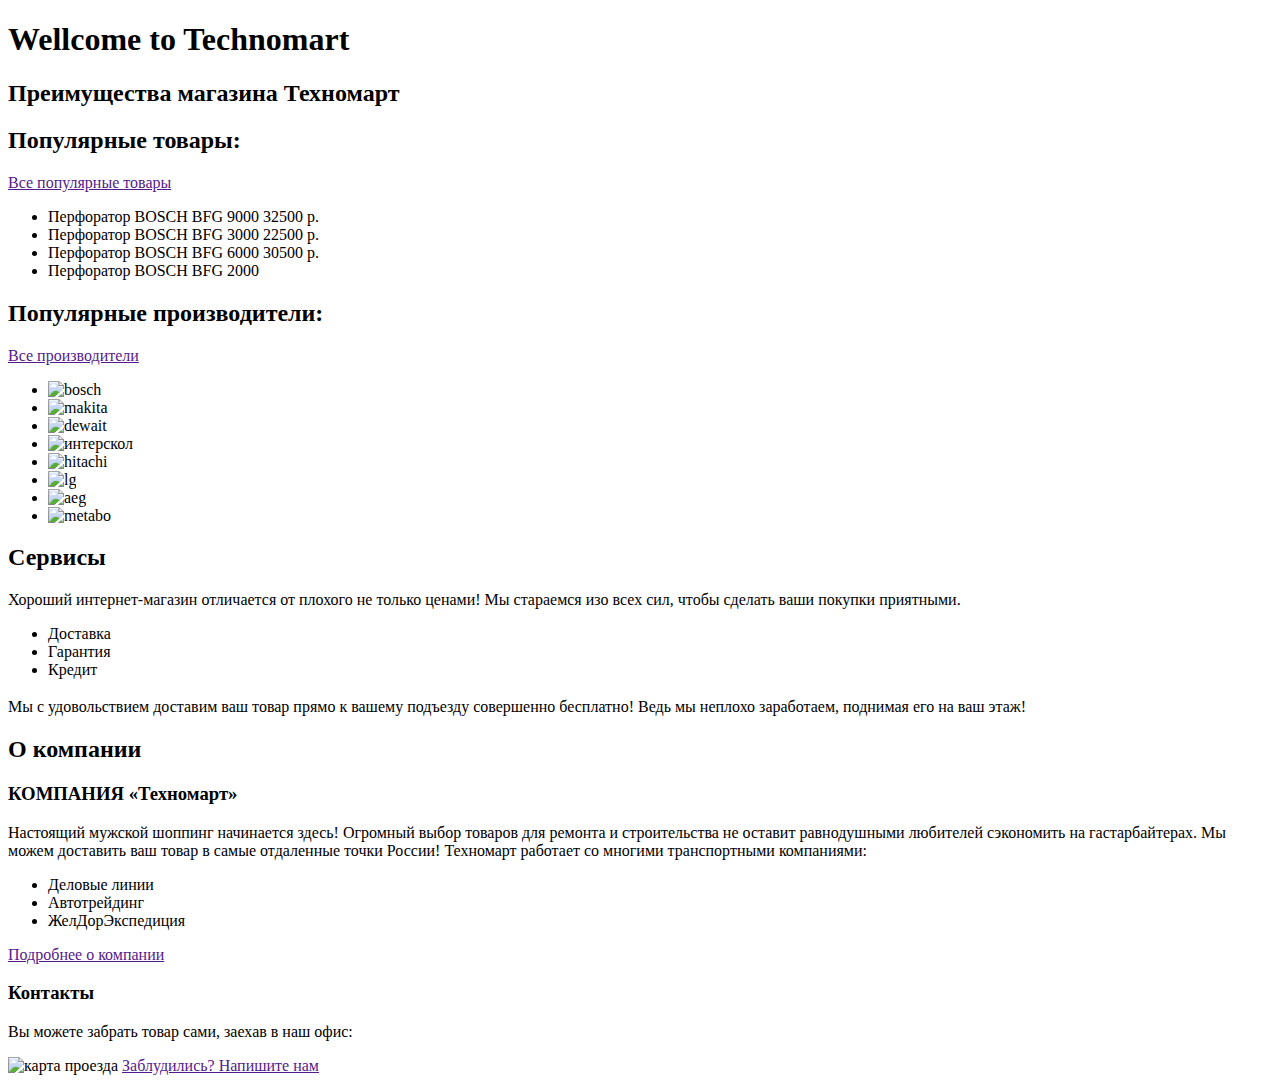
==== index.html @ e50982f4 "Разметка основной страницы 1" ====
<!DOCTYPE html>
<html lang="ru">
  <head>
    <meta charset="utf-8">
    <meta name="keywords" content="">
    <meta name="description" content=""> 
    <title>HTML Academy: Техномарт</title>
  </head>
  <body>
    <header class="main-heder">
      <div class=main-heder__top></div>
      <div class=main-heder__wrap></div>
      <nav class="main-navigation"></nav>
    </header>

    <main class="container">
      <h1 class="visually-hidden">Wellcome to Technomart</h1>
      <section class="features">
        <h2 class="visually-hidden">Преимущества магазина Техномарт</h2>
      </section>
      <section class="goods">
        <h2 class="goods__header">Популярные товары:</h2>
        <a class="goods__all" href="">Все популярные товары</a>
        <ul class="goods__catalog">
          <li class="goods__catalog--item">Перфоратор BOSCH BFG 9000 32500 р.</li>
          <li class="goods__catalog--item">Перфоратор BOSCH BFG 3000 22500 р.</li>
          <li class="goods__catalog--item">Перфоратор BOSCH BFG 6000 30500 р.</li>
          <li class="goods__catalog--item">Перфоратор BOSCH BFG 2000</li>
        </ul>
      </section>
      <section class="fabricators">
          <h2 class="fabricators__header">Популярные производители:</h2>
          <a class="fabricators__all" href="">Все производители</a>
          <ul class="fabricators__catalog">
            <li class="fabricators__catalog--item"><img src="img/bosch.jpg" alt="bosch"></li>
            <li class="fabricators__catalog--item"><img src="img/makita.jpg" alt="makita"></li>
            <li class="fabricators__catalog--item"><img src="img/dewait.jpg" alt="dewait"></li>
            <li class="fabricators__catalog--item"><img src="img/interscol.jpg" alt="интерскол"></li>
            <li class="fabricators__catalog--item"><img src="img/hitachi.jpg" alt="hitachi"></li>
            <li class="fabricators__catalog--item"><img src="img/lg.jpg" alt="lg"></li>
            <li class="fabricators__catalog--item"><img src="img/aeg.jpg" alt="aeg"></li>
            <li class="fabricators__catalog--item"><img src="img/metabo.jpg" alt="metabo"></li>
          </ul>
      </section>
      <section class="service">
        <h2 class="service__header">Сервисы</h2>
            <p class="service__header--text">Хороший интернет-магазин отличается от плохого не только ценами! 
              Мы стараемся изо всех сил, чтобы сделать ваши покупки приятными.</p>
              <ul class=service__list>
                <li class=service__list--item>Доставка</li> 
                <li class=service__list--item>Гарантия</li>
                <li class=service__list--item>Кредит</li>
              </ul>
              <h3 class="service__list--header"></h3>
              <p class="service__list--text">Мы с удовольствием доставим ваш товар прямо к вашему подъезду совершенно бесплатно!
                  Ведь мы неплохо заработаем, поднимая его на ваш этаж!</p>

      </section>
      <section class="information">
          <h2 class="visualli-hidden">О компании</h2>
            <section class="company__wrap">
            <h3 class="company__wrap--header">КОМПАНИЯ «Техномарт»</h3>
            <p class="company__wrap--text">Настоящий мужской шоппинг начинается здесь!
              Огромный выбор товаров для ремонта и строительства не оставит равнодушными любителей сэкономить на гастарбайтерах.
                Мы можем доставить ваш товар в самые отдаленные точки России!
                Техномарт работает со многими транспортными компаниями:
              </p>
                <ul class="company_wrap--list">
                  <li class="company_wrap--item">Деловые линии</li>
                  <li class="company_wrap--item">Автотрейдинг</li>
                  <li class="company_wrap--item">ЖелДорЭкспедиция</li>
                </ul>
                <a href="">Подробнее о компании</a>
            </section>
            <section class="contacts__wrap">
                <h3 class="contacts__wrap--header">Контакты</h3>
                <p class="contacts__wrap--text">Вы можете забрать товар сами, заехав в наш офис:</p>
                <img class="contacts__wrap--map" src="" alt="карта проезда">
                <a href="">Заблудились? Напишите нам</a>
            </section>
          
      </section>
   </main>

    <footer class="main-footer">
      <div class="main-footer__wrap"></div>
      <div class="main-footer__bottom"></div>   
    </footer>

  </body>
</html>
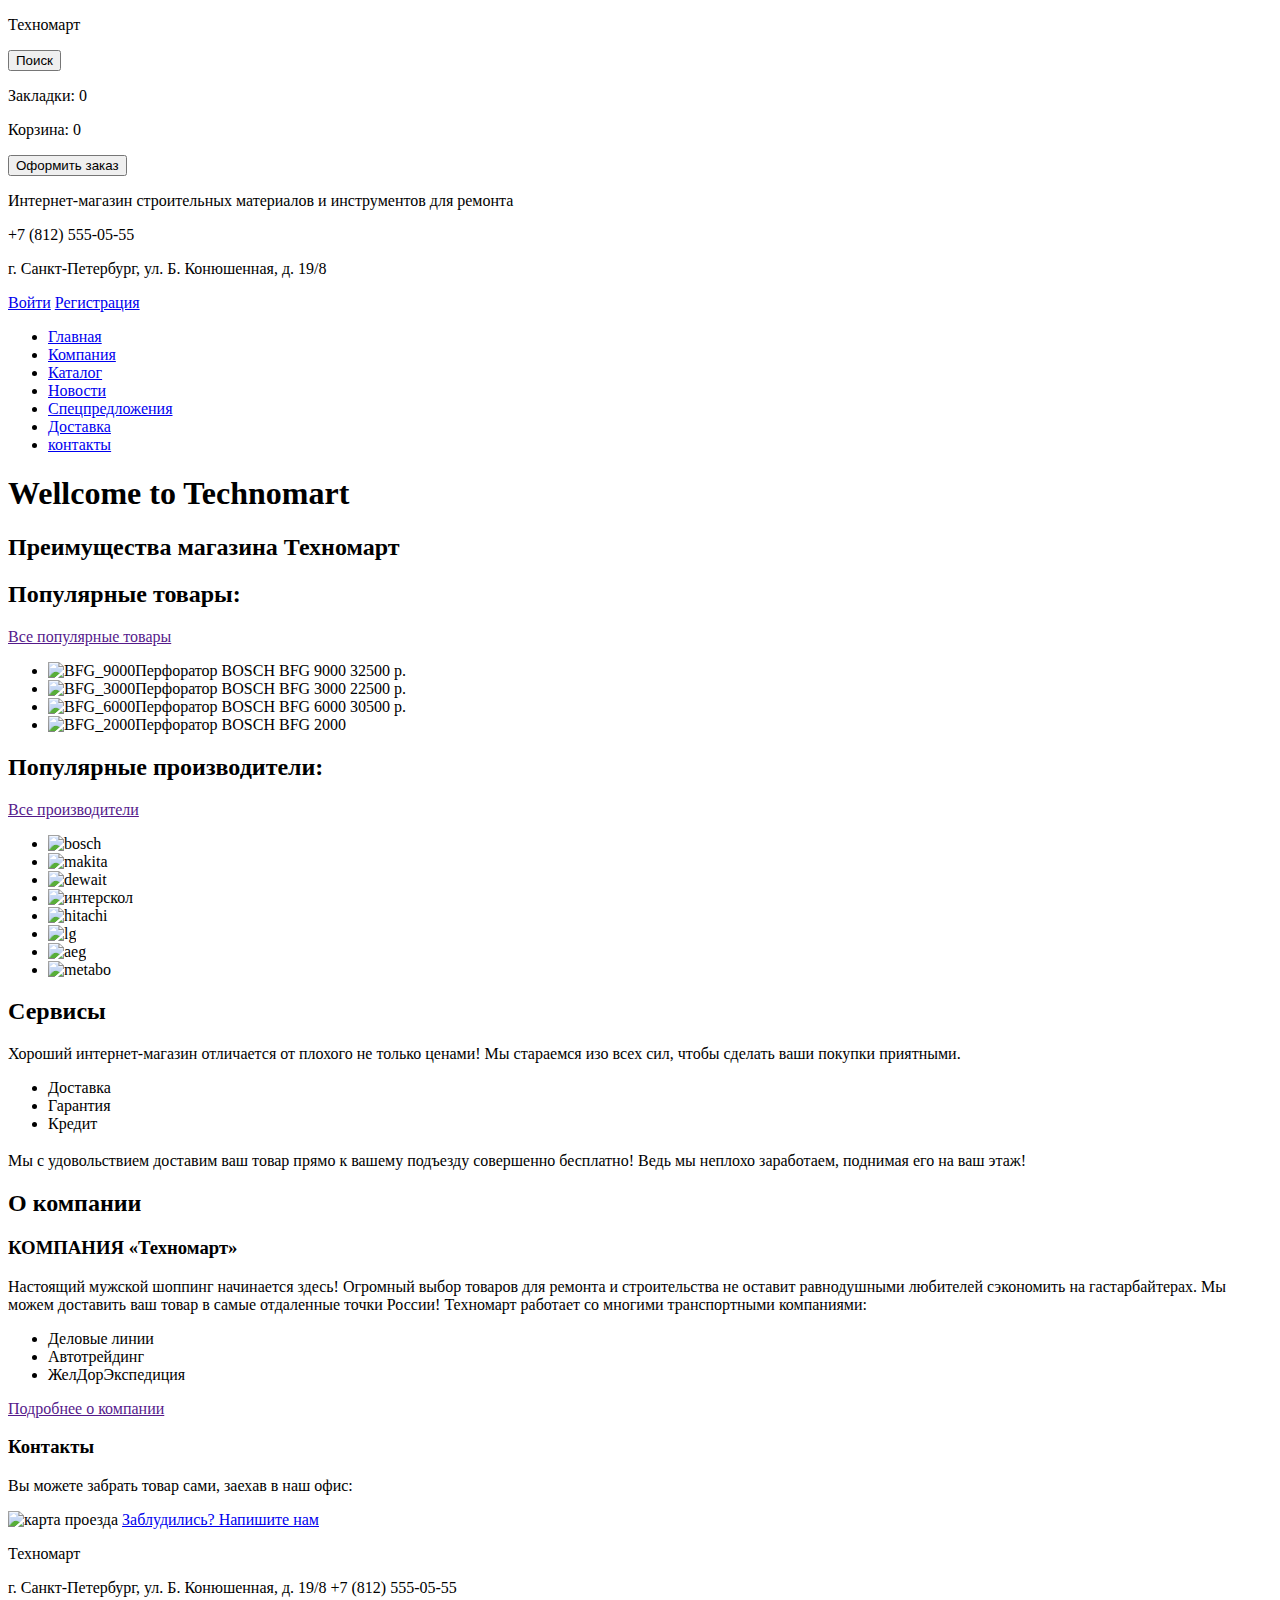
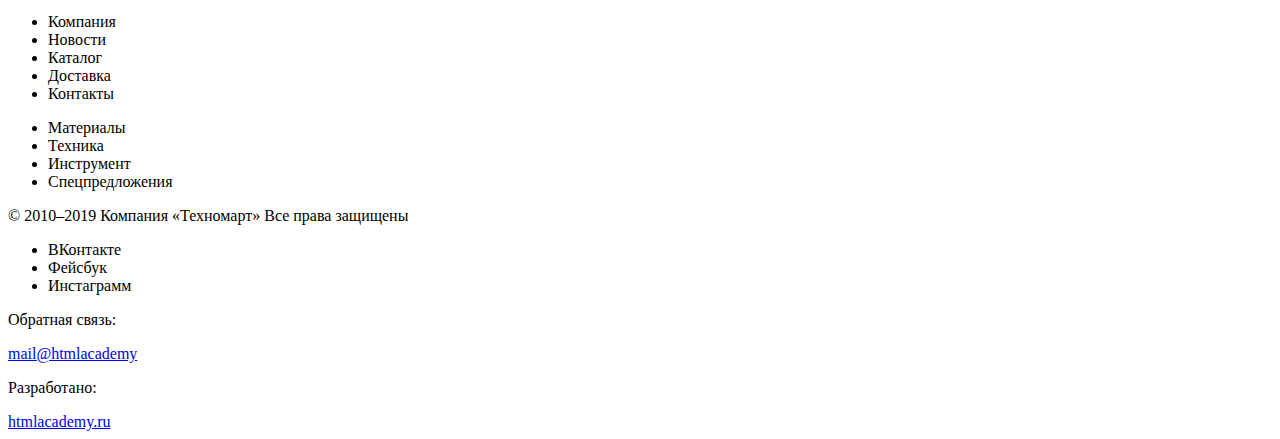
==== commit 67257e68: "Разметка главной странцы и каталога 1" ====
--- a/index.html
+++ b/index.html
@@ -2,15 +2,42 @@
 <html lang="ru">
   <head>
     <meta charset="utf-8">
-    <meta name="keywords" content="">
-    <meta name="description" content=""> 
+    <meta name="keywords" content="Техномарт, инструменты">
+    <meta name="description" content="интернет-магазн инструментов Техномарт"> 
     <title>HTML Academy: Техномарт</title>
   </head>
   <body>
     <header class="main-heder">
-      <div class=main-heder__top></div>
-      <div class=main-heder__wrap></div>
-      <nav class="main-navigation"></nav>
+      <div class="main-heder__top">
+        <p class="main-heder__top--header">Техномарт</p>
+        <button class="main-heder__top--search">Поиск</button>
+        <p class="main-heder__top--marks">Закладки: 0</p>
+        <p class="main-heder__top--basket">Корзина: 0</p>
+        <button class="botton">Оформить заказ</button>
+      </div>
+      <div class="main-heder__wrap">
+        <p class="main-heder__wrap--text">Интернет-магазин строительных материалов и инструментов для ремонта</p>
+        <div>
+          <span class="main-heder__wrap--phone">+7 (812) 555-05-55</span>
+          <p class="main-heder__wrap--adress">г. Санкт-Петербург, ул. Б. Конюшенная, д. 19/8</p>
+          <div class="main-heder__wrap--personal">
+            <a href="https://htmlacademy.ru/">Войти</a>
+            <a href="https://htmlacademy.ru/">Регистрация</a>
+          </div>
+
+        </div>
+      </div>
+      <nav class="main-navigation">
+        <ul class="main-navigation--list">
+          <li><a href="index.html">Главная</a></li>
+          <li><a href="about.html">Компания</a></li>
+          <li><a href="catalog.html">Каталог</a></li>
+          <li><a href="news.html">Новости</a></li>
+          <li><a href="offer.html">Спецпредложения</a></li>
+          <li><a href="delivery.html">Доставка</a></li>
+          <li><a href="contacts.html">контакты</a></li>
+        </ul>
+      </nav>
     </header>
 
     <main class="container">
@@ -22,10 +49,10 @@
         <h2 class="goods__header">Популярные товары:</h2>
         <a class="goods__all" href="">Все популярные товары</a>
         <ul class="goods__catalog">
-          <li class="goods__catalog--item">Перфоратор BOSCH BFG 9000 32500 р.</li>
-          <li class="goods__catalog--item">Перфоратор BOSCH BFG 3000 22500 р.</li>
-          <li class="goods__catalog--item">Перфоратор BOSCH BFG 6000 30500 р.</li>
-          <li class="goods__catalog--item">Перфоратор BOSCH BFG 2000</li>
+          <li class="goods__catalog--item"><img src="item.png" alt="BFG_9000">Перфоратор BOSCH BFG 9000 32500 р.</li>
+          <li class="goods__catalog--item"><img src="item.png" alt="BFG_3000">Перфоратор BOSCH BFG 3000 22500 р.</li>
+          <li class="goods__catalog--item"><img src="item.png" alt="BFG_6000">Перфоратор BOSCH BFG 6000 30500 р.</li>
+          <li class="goods__catalog--item"><img src="item.png" alt="BFG_2000">Перфоратор BOSCH BFG 2000</li>
         </ul>
       </section>
       <section class="fabricators">
@@ -75,16 +102,44 @@
             <section class="contacts__wrap">
                 <h3 class="contacts__wrap--header">Контакты</h3>
                 <p class="contacts__wrap--text">Вы можете забрать товар сами, заехав в наш офис:</p>
-                <img class="contacts__wrap--map" src="" alt="карта проезда">
-                <a href="">Заблудились? Напишите нам</a>
+                <img class="contacts__wrap--map" src="map.html" alt="карта проезда">
+                <a href="https://htmlacademy.ru/">Заблудились? Напишите нам</a>
             </section>
           
       </section>
    </main>
 
     <footer class="main-footer">
-      <div class="main-footer__wrap"></div>
-      <div class="main-footer__bottom"></div>   
+      <div class="main-footer__wrap">
+        <p class="main-footer__wrap--heder">Техномарт</p>
+        <p class="main-footer__wrap--contacts">г. Санкт-Петербург, ул. Б. Конюшенная, д. 19/8 +7 (812) 555-05-55</p>
+        <ul class="main-footer__wrap--nav">
+          <li>Компания</li>
+          <li>Новости</li>
+          <li>Каталог</li>
+          <li>Доставка</li>
+          <li>Контакты</li>
+        </ul>
+
+        <ul class="main-footer__wrap--catalog">
+          <li>Материалы</li>
+          <li>Техника</li>
+          <li>Инструмент</li>
+          <li>Спецпредложения</li>
+        </ul>
+      </div>
+      <div class="main-footer__bottom">
+        <p class="main-footer__bottom--text">© 2010–2019 Компания «Техномарт» Все права защищены</p>
+          <ul class="main-footer__bottom--sotial">
+            <li>ВКонтакте</li>
+            <li>Фейсбук</li>
+            <li>Инстаграмм</li>
+          </ul>
+          <p class="main-footer__bottom--email">Обратная связь:</p>
+          <a href="mail@htmlacademy" class="main-footer__bottom--link">mail@htmlacademy</a>
+          <p class="main-footer__bottom--developer">Разработано:</p>
+          <a href="htmlacademy.ru" class="main-footer__bottom--link">htmlacademy.ru</a>
+      </div>   
     </footer>
 
   </body>
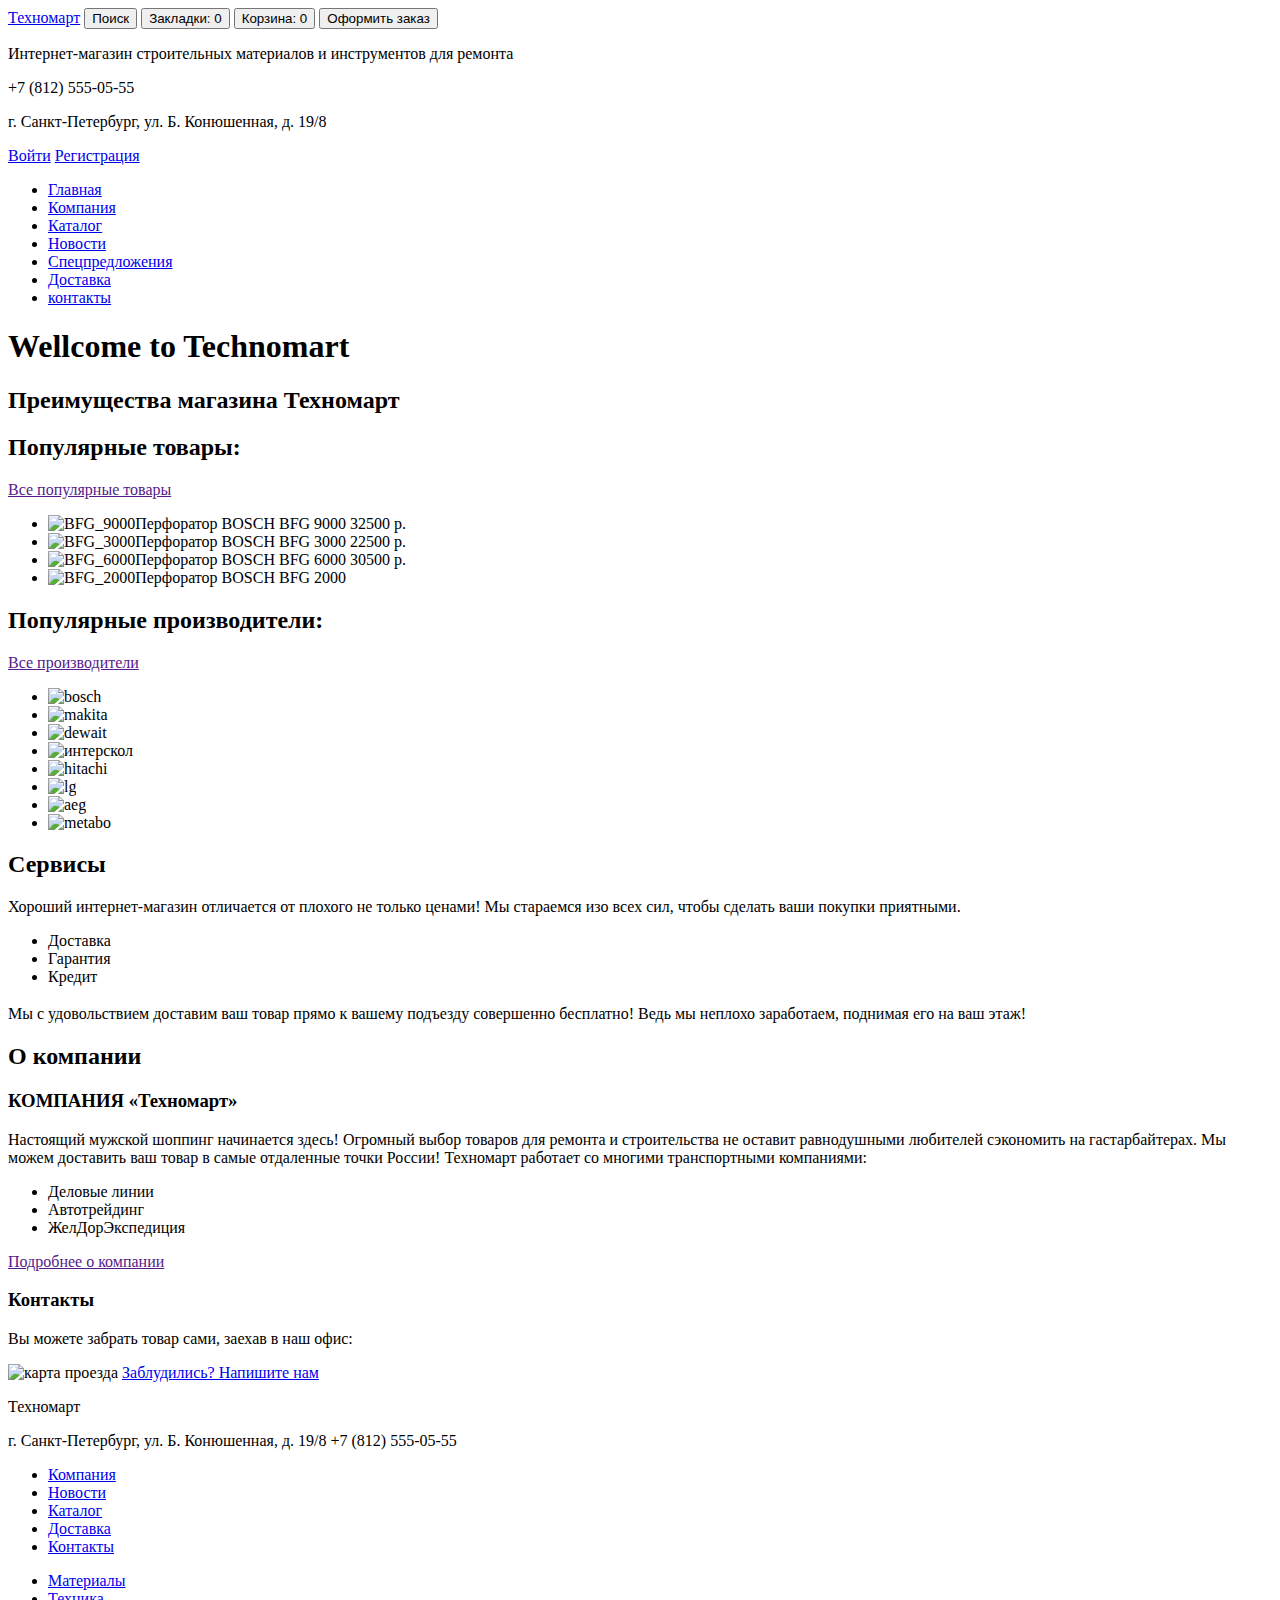
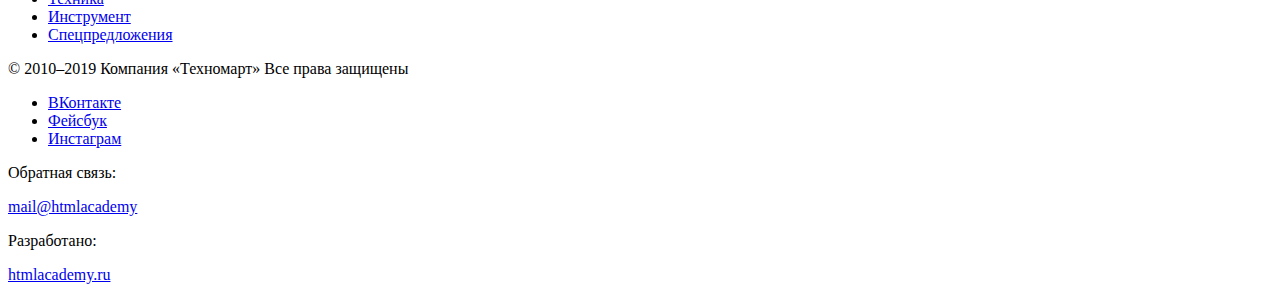
==== commit b7e9c418: "Разметка личного проекта. Исправление ошибок." ====
--- a/index.html
+++ b/index.html
@@ -7,28 +7,27 @@
     <title>HTML Academy: Техномарт</title>
   </head>
   <body>
-    <header class="main-heder">
-      <div class="main-heder__top">
-        <p class="main-heder__top--header">Техномарт</p>
-        <button class="main-heder__top--search">Поиск</button>
-        <p class="main-heder__top--marks">Закладки: 0</p>
-        <p class="main-heder__top--basket">Корзина: 0</p>
-        <button class="botton">Оформить заказ</button>
+    <header class="main-header">
+      <div class="main-header__top">
+        <a class="main-header__logo" href="https://htmlacademy.ru/">Техномарт</a>
+        <button class="main-heder__search">Поиск</button>
+        <button class="main-heder__marks">Закладки: 0</button>
+        <button class="main-heder__basket">Корзина: 0</button>
+        <button class="button">Оформить заказ</button>
       </div>
-      <div class="main-heder__wrap">
-        <p class="main-heder__wrap--text">Интернет-магазин строительных материалов и инструментов для ремонта</p>
+      <div class="main-header__wrap">
+        <p class="main-header__text">Интернет-магазин строительных материалов и инструментов для ремонта</p>
         <div>
-          <span class="main-heder__wrap--phone">+7 (812) 555-05-55</span>
-          <p class="main-heder__wrap--adress">г. Санкт-Петербург, ул. Б. Конюшенная, д. 19/8</p>
-          <div class="main-heder__wrap--personal">
-            <a href="https://htmlacademy.ru/">Войти</a>
-            <a href="https://htmlacademy.ru/">Регистрация</a>
-          </div>
-
+          <span class="main-heder__phone">+7 (812) 555-05-55</span>
+          <p class="main-heder__adress">г. Санкт-Петербург, ул. Б. Конюшенная, д. 19/8</p>
+        </div>
+        <div class="main-heder__personal">
+          <a class="main-heder__enter" href="https://htmlacademy.ru/">Войти</a>
+          <a class="main-heder__registration"href="https://htmlacademy.ru/">Регистрация</a>
         </div>
       </div>
       <nav class="main-navigation">
-        <ul class="main-navigation--list">
+        <ul class="main-navigation__list">
           <li><a href="index.html">Главная</a></li>
           <li><a href="about.html">Компания</a></li>
           <li><a href="catalog.html">Каталог</a></li>
@@ -46,99 +45,103 @@
         <h2 class="visually-hidden">Преимущества магазина Техномарт</h2>
       </section>
       <section class="goods">
-        <h2 class="goods__header">Популярные товары:</h2>
-        <a class="goods__all" href="">Все популярные товары</a>
+        <div>
+            <h2 class="goods__header">Популярные товары:</h2>
+            <a class="goods__all" href="">Все популярные товары</a>
+        </div>
         <ul class="goods__catalog">
-          <li class="goods__catalog--item"><img src="item.png" alt="BFG_9000">Перфоратор BOSCH BFG 9000 32500 р.</li>
-          <li class="goods__catalog--item"><img src="item.png" alt="BFG_3000">Перфоратор BOSCH BFG 3000 22500 р.</li>
-          <li class="goods__catalog--item"><img src="item.png" alt="BFG_6000">Перфоратор BOSCH BFG 6000 30500 р.</li>
-          <li class="goods__catalog--item"><img src="item.png" alt="BFG_2000">Перфоратор BOSCH BFG 2000</li>
+          <li class="goods__item"><img src="item.png" alt="BFG_9000">Перфоратор BOSCH BFG 9000 32500 р.</li>
+          <li class="goods__item"><img src="item.png" alt="BFG_3000">Перфоратор BOSCH BFG 3000 22500 р.</li>
+          <li class="goods__item"><img src="item.png" alt="BFG_6000">Перфоратор BOSCH BFG 6000 30500 р.</li>
+          <li class="goods__item"><img src="item.png" alt="BFG_2000">Перфоратор BOSCH BFG 2000</li>
         </ul>
       </section>
       <section class="fabricators">
-          <h2 class="fabricators__header">Популярные производители:</h2>
-          <a class="fabricators__all" href="">Все производители</a>
+        <div>
+            <h2 class="fabricators__header">Популярные производители:</h2>
+            <a class="fabricators__all" href="">Все производители</a>
+        </div>
           <ul class="fabricators__catalog">
-            <li class="fabricators__catalog--item"><img src="img/bosch.jpg" alt="bosch"></li>
-            <li class="fabricators__catalog--item"><img src="img/makita.jpg" alt="makita"></li>
-            <li class="fabricators__catalog--item"><img src="img/dewait.jpg" alt="dewait"></li>
-            <li class="fabricators__catalog--item"><img src="img/interscol.jpg" alt="интерскол"></li>
-            <li class="fabricators__catalog--item"><img src="img/hitachi.jpg" alt="hitachi"></li>
-            <li class="fabricators__catalog--item"><img src="img/lg.jpg" alt="lg"></li>
-            <li class="fabricators__catalog--item"><img src="img/aeg.jpg" alt="aeg"></li>
-            <li class="fabricators__catalog--item"><img src="img/metabo.jpg" alt="metabo"></li>
+            <li class="fabricators__item"><img src="img/bosch.jpg" alt="bosch"></li>
+            <li class="fabricators__item"><img src="img/makita.jpg" alt="makita"></li>
+            <li class="fabricators__item"><img src="img/dewait.jpg" alt="dewait"></li>
+            <li class="fabricators__item"><img src="img/interscol.jpg" alt="интерскол"></li>
+            <li class="fabricators__item"><img src="img/hitachi.jpg" alt="hitachi"></li>
+            <li class="fabricators__item"><img src="img/lg.jpg" alt="lg"></li>
+            <li class="fabricators__item"><img src="img/aeg.jpg" alt="aeg"></li>
+            <li class="fabricators__item"><img src="img/metabo.jpg" alt="metabo"></li>
           </ul>
       </section>
       <section class="service">
         <h2 class="service__header">Сервисы</h2>
-            <p class="service__header--text">Хороший интернет-магазин отличается от плохого не только ценами! 
+            <p class="service__text">Хороший интернет-магазин отличается от плохого не только ценами! 
               Мы стараемся изо всех сил, чтобы сделать ваши покупки приятными.</p>
               <ul class=service__list>
-                <li class=service__list--item>Доставка</li> 
-                <li class=service__list--item>Гарантия</li>
-                <li class=service__list--item>Кредит</li>
+                <li class=service__item>Доставка</li> 
+                <li class=service__item>Гарантия</li>
+                <li class=service__item>Кредит</li>
               </ul>
-              <h3 class="service__list--header"></h3>
-              <p class="service__list--text">Мы с удовольствием доставим ваш товар прямо к вашему подъезду совершенно бесплатно!
+              <h3 class="service__header"></h3>
+              <p class="service__text">Мы с удовольствием доставим ваш товар прямо к вашему подъезду совершенно бесплатно!
                   Ведь мы неплохо заработаем, поднимая его на ваш этаж!</p>
 
       </section>
       <section class="information">
           <h2 class="visualli-hidden">О компании</h2>
-            <section class="company__wrap">
-            <h3 class="company__wrap--header">КОМПАНИЯ «Техномарт»</h3>
-            <p class="company__wrap--text">Настоящий мужской шоппинг начинается здесь!
+            <div class="company">
+            <h3 class="company__header">КОМПАНИЯ «Техномарт»</h3>
+            <p class="company__text">Настоящий мужской шоппинг начинается здесь!
               Огромный выбор товаров для ремонта и строительства не оставит равнодушными любителей сэкономить на гастарбайтерах.
                 Мы можем доставить ваш товар в самые отдаленные точки России!
                 Техномарт работает со многими транспортными компаниями:
               </p>
-                <ul class="company_wrap--list">
-                  <li class="company_wrap--item">Деловые линии</li>
-                  <li class="company_wrap--item">Автотрейдинг</li>
-                  <li class="company_wrap--item">ЖелДорЭкспедиция</li>
+                <ul class="company_list">
+                  <li class="company_item">Деловые линии</li>
+                  <li class="company_item">Автотрейдинг</li>
+                  <li class="company_item">ЖелДорЭкспедиция</li>
                 </ul>
                 <a href="">Подробнее о компании</a>
-            </section>
-            <section class="contacts__wrap">
-                <h3 class="contacts__wrap--header">Контакты</h3>
-                <p class="contacts__wrap--text">Вы можете забрать товар сами, заехав в наш офис:</p>
-                <img class="contacts__wrap--map" src="map.html" alt="карта проезда">
-                <a href="https://htmlacademy.ru/">Заблудились? Напишите нам</a>
-            </section>
+            </div>
+            <div class="contacts">
+                <h3 class="contacts__header">Контакты</h3>
+                <p class="contacts__text">Вы можете забрать товар сами, заехав в наш офис:</p>
+                <img class="contacts__map" src="map.html" alt="карта проезда">
+                <a class="contacts__link" href="https://htmlacademy.ru/">Заблудились? Напишите нам</a>
+            </div>
           
       </section>
    </main>
 
-    <footer class="main-footer">
+   <footer class="main-footer">
       <div class="main-footer__wrap">
-        <p class="main-footer__wrap--heder">Техномарт</p>
-        <p class="main-footer__wrap--contacts">г. Санкт-Петербург, ул. Б. Конюшенная, д. 19/8 +7 (812) 555-05-55</p>
-        <ul class="main-footer__wrap--nav">
-          <li>Компания</li>
-          <li>Новости</li>
-          <li>Каталог</li>
-          <li>Доставка</li>
-          <li>Контакты</li>
+        <p class="main-footer__header">Техномарт</p>
+        <p class="main-footer__contacts">г. Санкт-Петербург, ул. Б. Конюшенная, д. 19/8 +7 (812) 555-05-55</p>
+        <ul class="main-footer__nav">
+          <li><a class="main-footer__link" href="about.html">Компания</a></li>
+          <li><a href="news.html">Новости</a></li>
+          <li><a href="catalog.html">Каталог</a></li>
+          <li><a href="delivery.html">Доставка</a></li>
+          <li><a href="contacts.html">Контакты</a></li>
         </ul>
 
-        <ul class="main-footer__wrap--catalog">
-          <li>Материалы</li>
-          <li>Техника</li>
-          <li>Инструмент</li>
-          <li>Спецпредложения</li>
+        <ul class="main-footer__catalog">
+          <li><a href="materials.html">Материалы</a></li>
+          <li><a href="tehnik.html">Техника</a></li>
+          <li><a href="tools.html">Инструмент</a></li>
+          <li><a href="offers.html">Спецпредложения</a></li>
         </ul>
       </div>
       <div class="main-footer__bottom">
-        <p class="main-footer__bottom--text">© 2010–2019 Компания «Техномарт» Все права защищены</p>
-          <ul class="main-footer__bottom--sotial">
-            <li>ВКонтакте</li>
-            <li>Фейсбук</li>
-            <li>Инстаграмм</li>
+        <p class="main-footer__text">© 2010–2019 Компания «Техномарт» Все права защищены</p>
+          <ul class="main-footer__sotial">
+            <li><a class="main-footer__vk" href="vk.html">ВКонтакте</a></li>
+            <li><a class="main-footer__fb" href="fb.html">Фейсбук</a></li>
+            <li><a class="main-footer__instagram" href="instagram.html">Инстаграм</a></li>
           </ul>
-          <p class="main-footer__bottom--email">Обратная связь:</p>
-          <a href="mail@htmlacademy" class="main-footer__bottom--link">mail@htmlacademy</a>
-          <p class="main-footer__bottom--developer">Разработано:</p>
-          <a href="htmlacademy.ru" class="main-footer__bottom--link">htmlacademy.ru</a>
+          <p class="main-footer__email">Обратная связь:</p>
+          <a href="mail@htmlacademy" class="main-footer__link">mail@htmlacademy</a>
+          <p class="main-footer__developer">Разработано:</p>
+          <a href="htmlacademy.ru" class="main-footer__link">htmlacademy.ru</a>
       </div>   
     </footer>
 
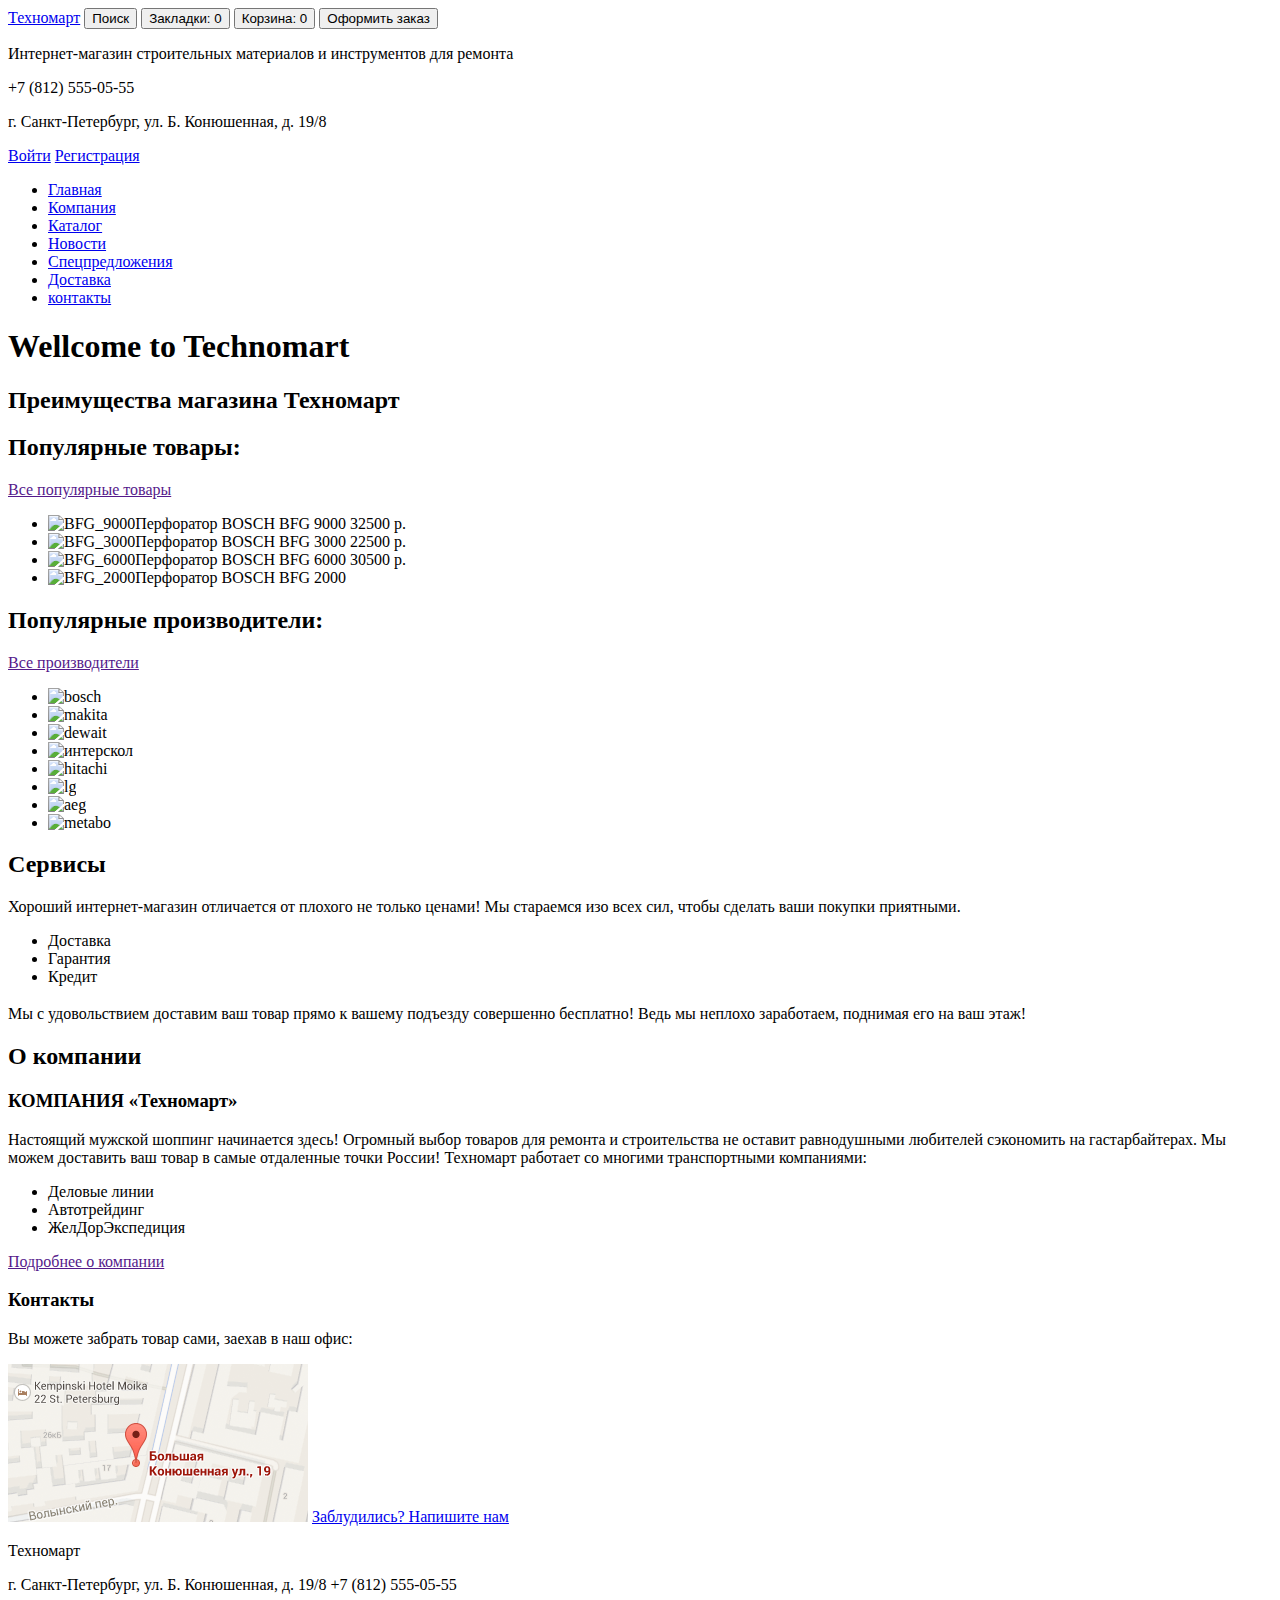
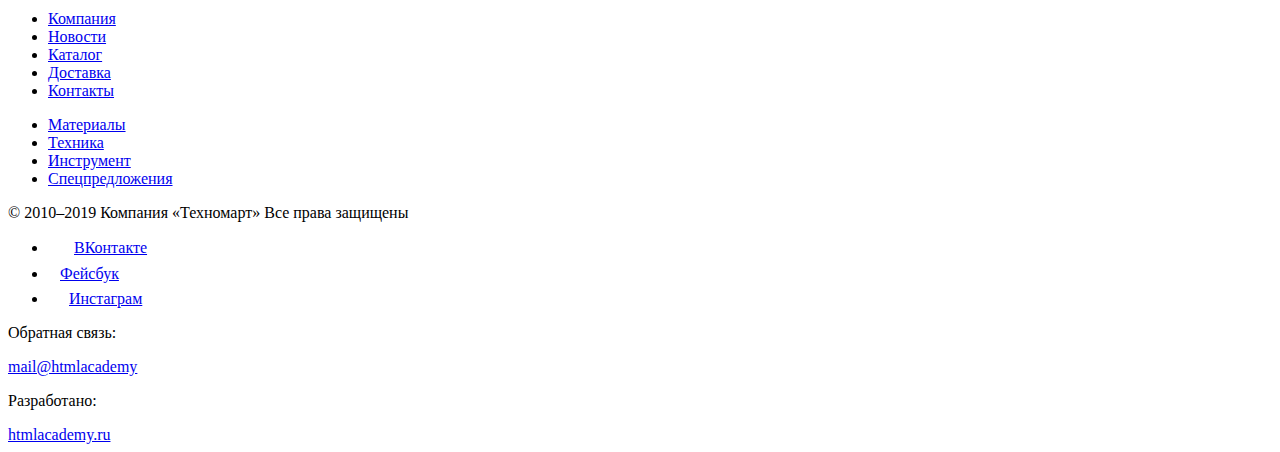
==== commit 8e21acb8: "Подключение контентных изображений" ====
--- a/index.html
+++ b/index.html
@@ -105,7 +105,7 @@
             <div class="contacts">
                 <h3 class="contacts__header">Контакты</h3>
                 <p class="contacts__text">Вы можете забрать товар сами, заехав в наш офис:</p>
-                <img class="contacts__map" src="map.html" alt="карта проезда">
+                <img class="contacts__map" src="img/map.png" width="300px" height="158px" alt="карта проезда">
                 <a class="contacts__link" href="https://htmlacademy.ru/">Заблудились? Напишите нам</a>
             </div>
           
@@ -133,11 +133,11 @@
       </div>
       <div class="main-footer__bottom">
         <p class="main-footer__text">© 2010–2019 Компания «Техномарт» Все права защищены</p>
-          <ul class="main-footer__sotial">
-            <li><a class="main-footer__vk" href="vk.html">ВКонтакте</a></li>
-            <li><a class="main-footer__fb" href="fb.html">Фейсбук</a></li>
-            <li><a class="main-footer__instagram" href="instagram.html">Инстаграм</a></li>
-          </ul>
+        <ul class="main-footer__sotial">
+          <li><a class="main-footer__vk" href="vk.html"><svg xmlns="http://www.w3.org/2000/svg" width="26" height="15" viewBox="0 0 26 15"><path fill="#FFF" d="M16.138 11.51c.956-.309 2.18 2.04 3.483 2.939.978.681 1.727.534 1.727.534l3.473-.05s1.815-.112.957-1.554c-.071-.12-.503-1.069-2.585-3.022-2.177-2.043-1.882-1.712.739-5.244 1.597-2.153 2.236-3.468 2.036-4.028-.192-.539-1.365-.399-1.365-.399L20.69.713c-.381.001-.704.119-.851.515-.003.004-.621 1.666-1.445 3.079-1.741 2.989-2.436 3.148-2.724 2.961-.661-.433-.494-1.737-.494-2.664 0-2.897.432-4.105-.846-4.417-.427-.104-.739-.172-1.828-.182-1.392-.021-2.574 0-3.244.329-.445.223-.786.712-.579.74.26.035.843.16 1.155.586.401.552.389 1.789.389 1.789s.229 3.411-.54 3.834c-.528.29-1.25-.302-2.803-3.016-.793-1.388-1.392-2.922-1.392-2.922s-.116-.285-.326-.441c-.25-.185-.6-.244-.6-.244L.848.684S.29.7.085.946c-.182.218-.015.668-.015.668s2.909 6.881 6.203 10.347c3.02 3.182 6.452 2.971 6.452 2.971h1.555s.469-.054.709-.312c.224-.24.214-.691.214-.691s-.031-2.109.935-2.419z"/></svg>ВКонтакте</a></li>
+          <li><a class="main-footer__fb" href="fb.html"><svg xmlns="http://www.w3.org/2000/svg" width="12" height="22" viewBox="0 0 12 22"><path fill="#FFF" d="M12 4V0H8a4 4 0 0 0-4 4v4H0v4h4v10h4V12h4V8H8V4h4z"/></svg>Фейсбук</a></li>
+          <li><a class="main-footer__instagram" href="instagram.html"><svg xmlns="http://www.w3.org/2000/svg" width="21" height="21" viewBox="0 0 21 21"><path fill="#FFF" d="M18 0H3C1.35 0 0 1.35 0 3v15c0 1.65 1.35 3 3 3h15c1.65 0 3-1.35 3-3V3c0-1.65-1.35-3-3-3zm-7.5 7c1.93 0 3.5 1.57 3.5 3.5S12.43 14 10.5 14 7 12.43 7 10.5 8.57 7 10.5 7zM18 18H3V9h1.181A6.504 6.504 0 0 0 4 10.5a6.5 6.5 0 1 0 13 0 6.45 6.45 0 0 0-.181-1.5H18v9zm0-11h-4V3h4v4z"/></svg>Инстаграм</a></li>
+        </ul>
           <p class="main-footer__email">Обратная связь:</p>
           <a href="mail@htmlacademy" class="main-footer__link">mail@htmlacademy</a>
           <p class="main-footer__developer">Разработано:</p>
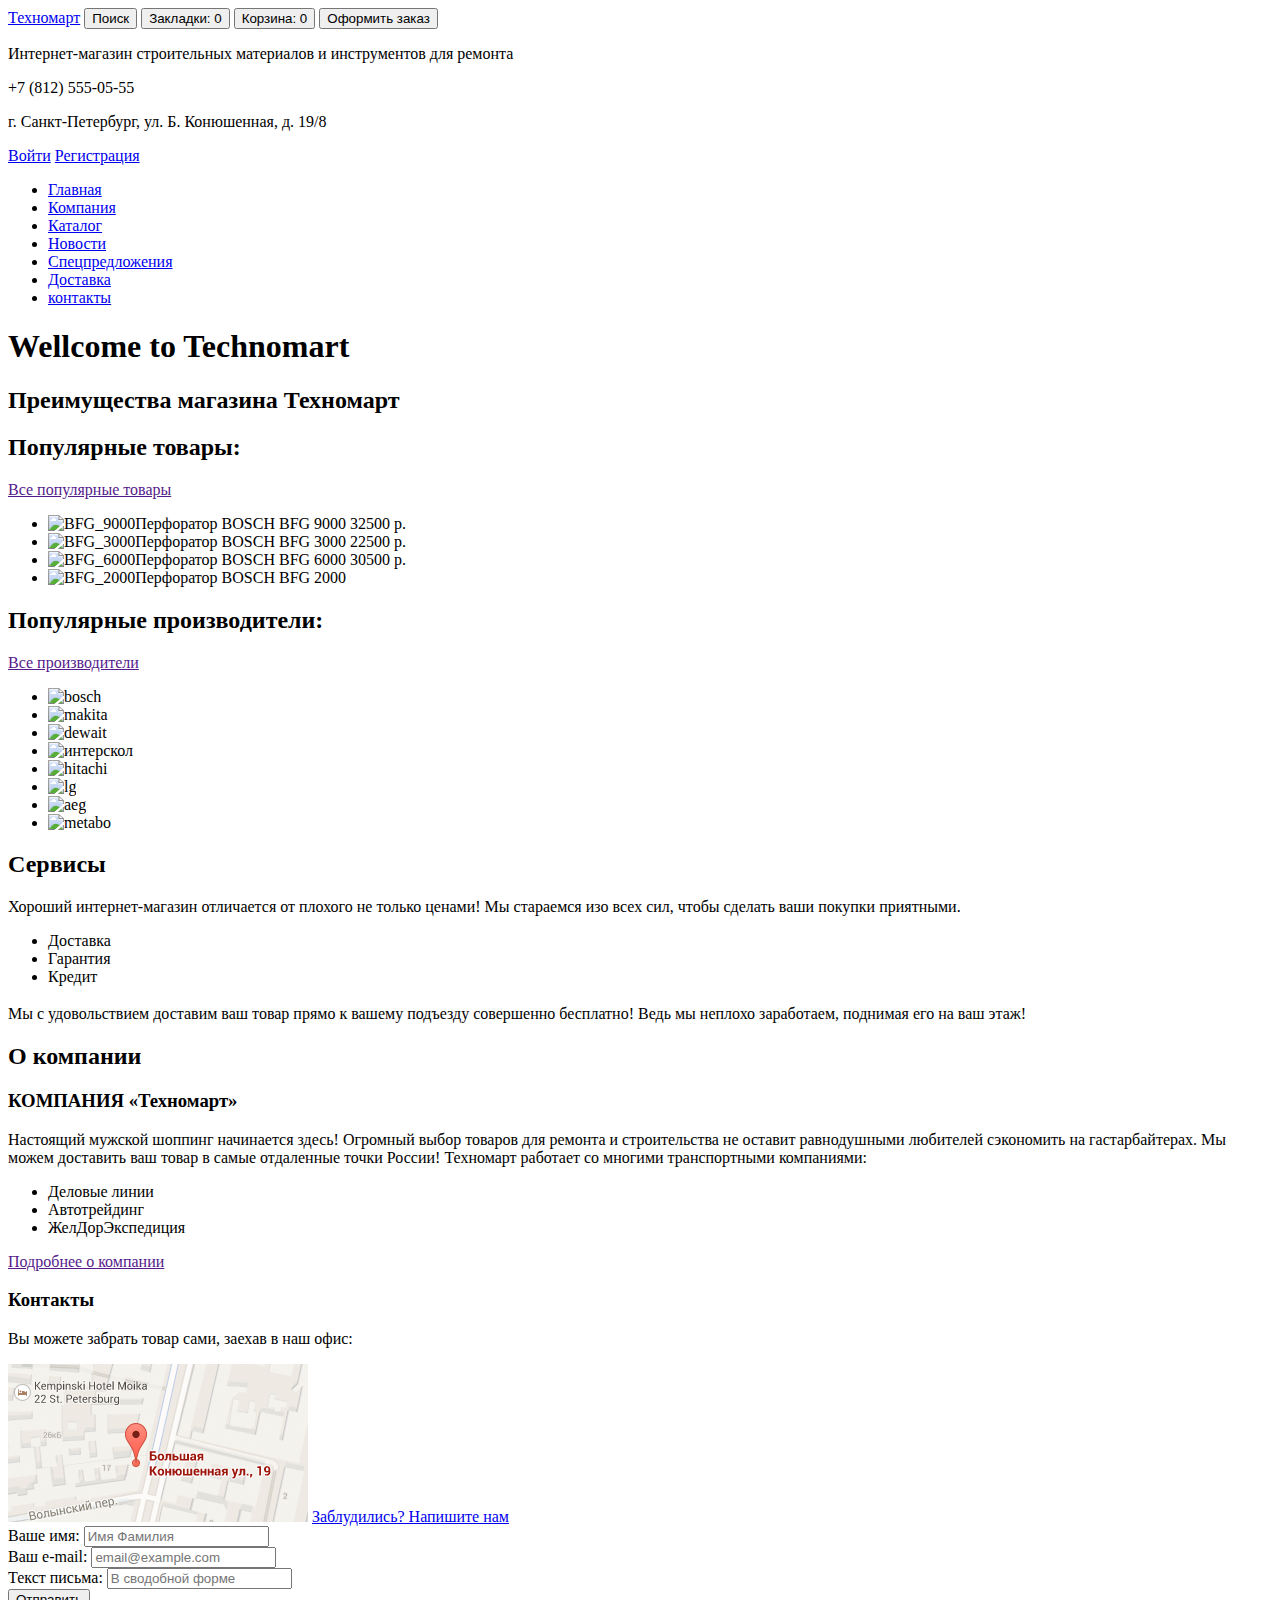
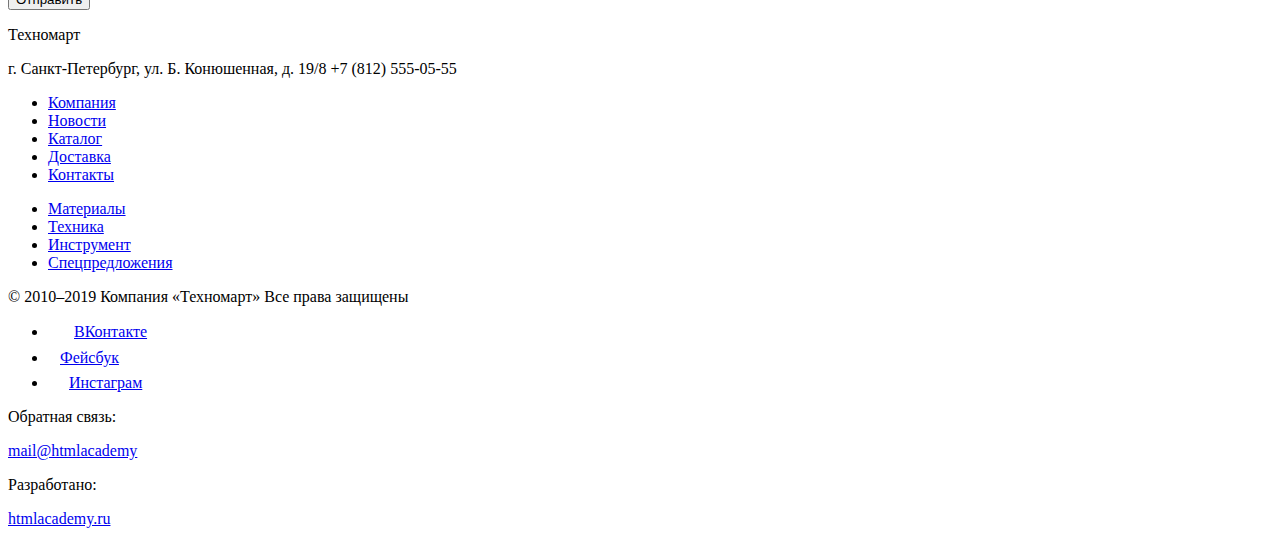
==== commit ff050fc3: "Разметка форм" ====
--- a/index.html
+++ b/index.html
@@ -108,6 +108,24 @@
                 <img class="contacts__map" src="img/map.png" width="300px" height="158px" alt="карта проезда">
                 <a class="contacts__link" href="https://htmlacademy.ru/">Заблудились? Напишите нам</a>
             </div>
+            <div class="mail__wrap">
+              <form class="mail__form" method="post" action="https://echo.htmlacademy.ru">
+                <div class="mail__name">
+                  <label class="mail__label" for="name">Ваше имя:</label>
+                  <input class="mail_name" type="text" id="name" placeholder="Имя Фамилия">
+                </div>
+                <div class="mail__wrap">
+                    <label class="mail__label" for="email">Ваш e-mail:</label>
+                    <input class="mail_email" type="text" id="email" placeholder="email@example.com">
+                </div>
+                <div class="mail__wrap">
+                    <label class="mail__letter" for="letter">Текст письма:</label>
+                    <input class="mail_letter" type="text" id="letter" placeholder="В сводобной форме">
+                </div>
+                <button class="mail_button" type="submit">Отправить</button>
+              </form>
+
+            </div>
           
       </section>
    </main>
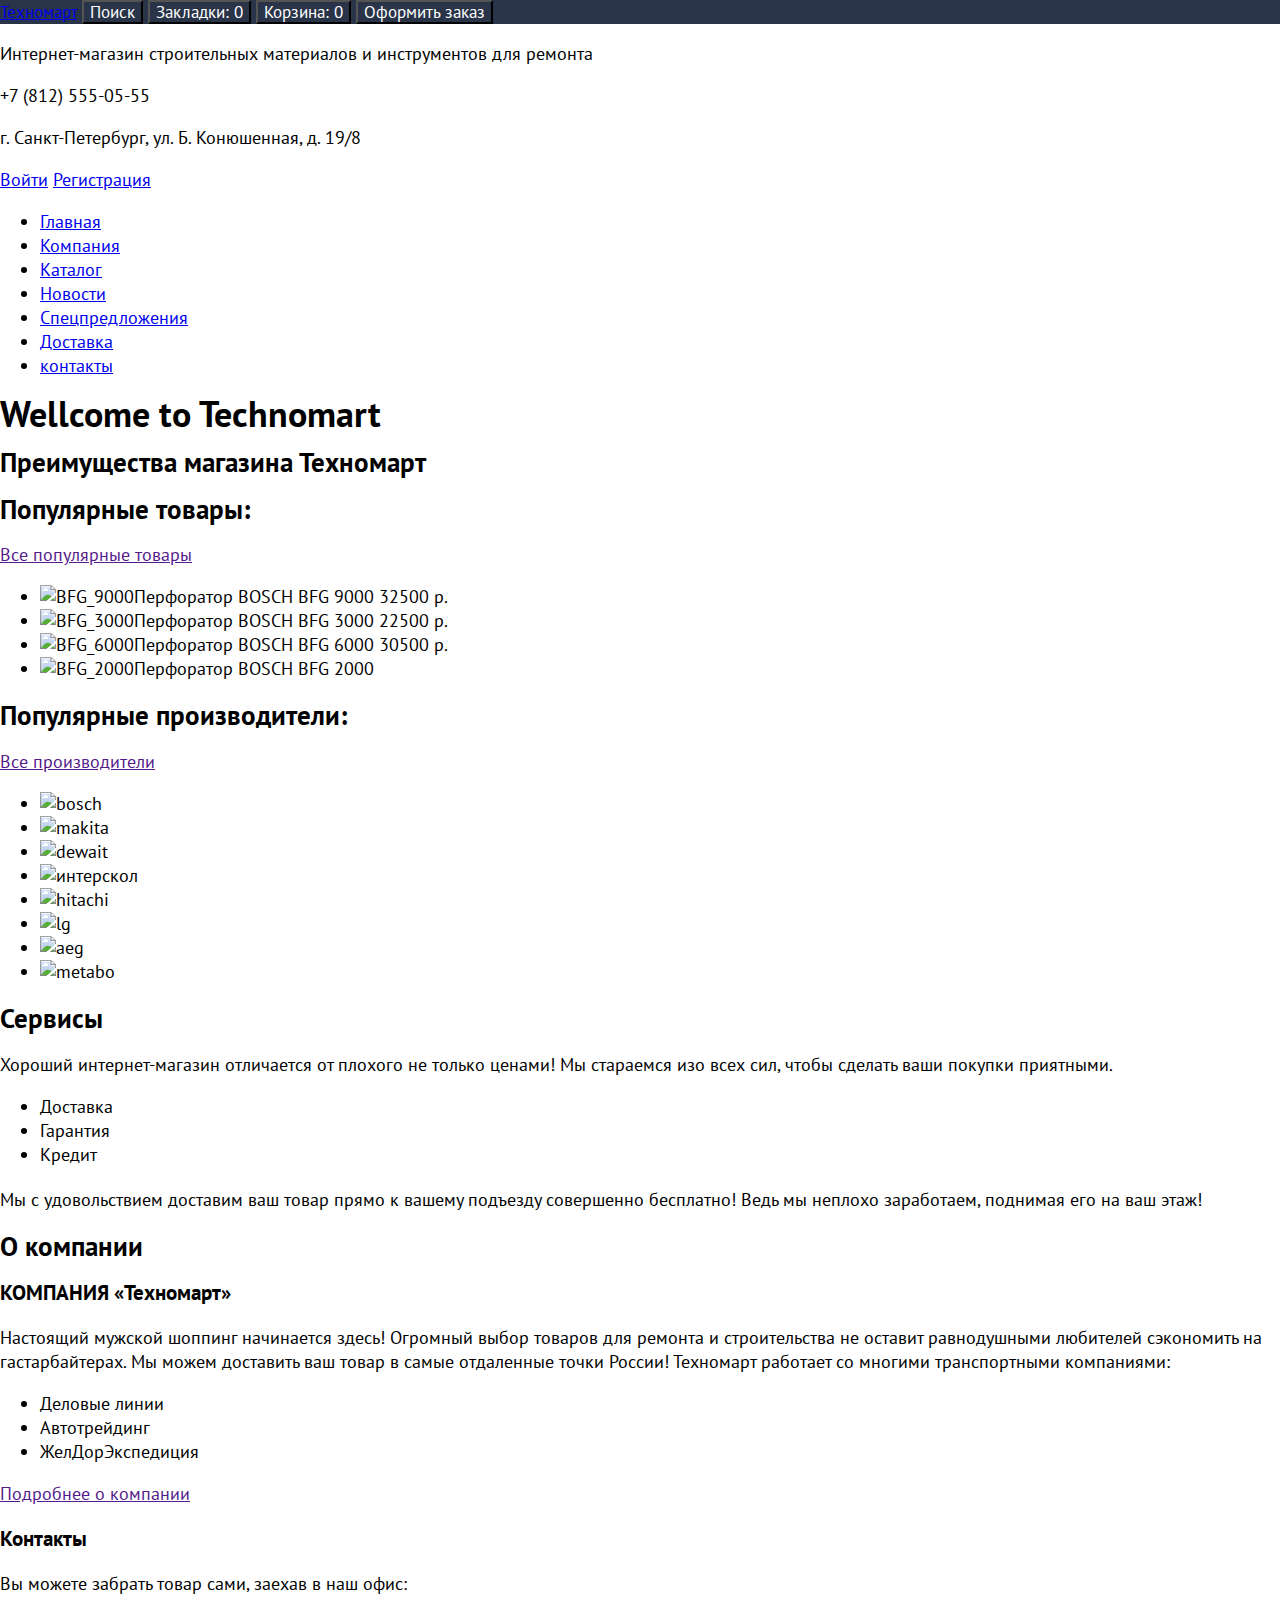
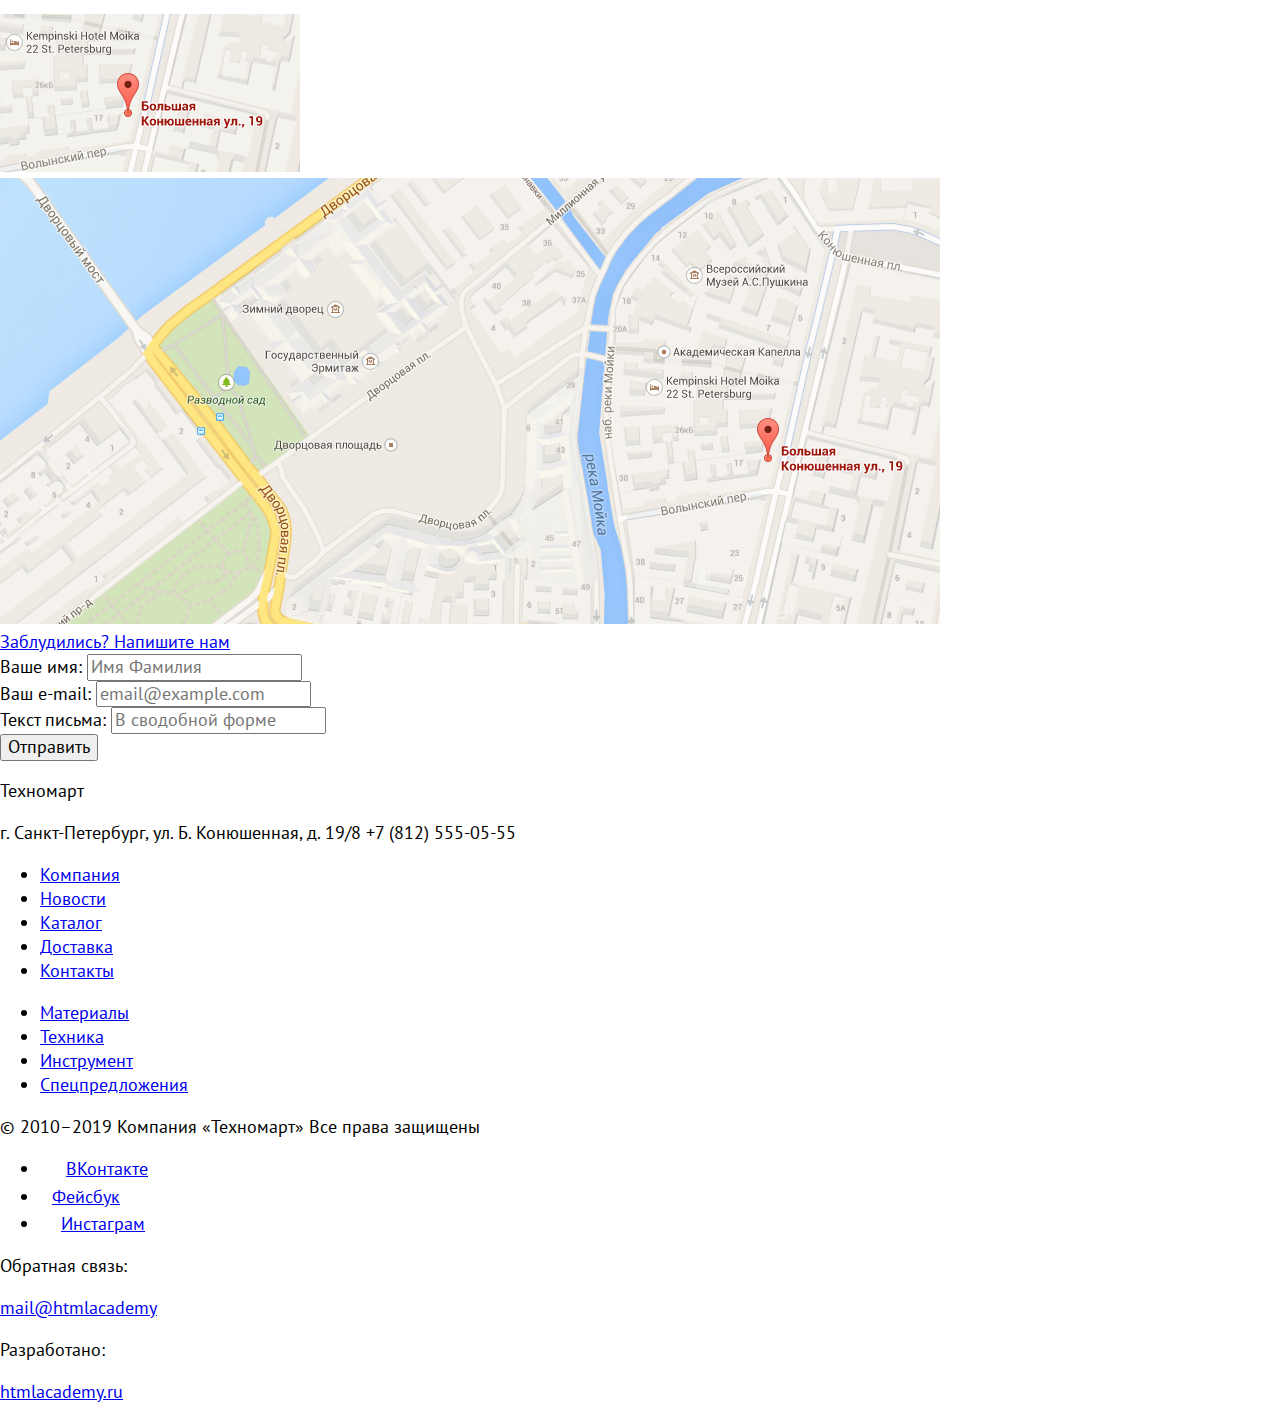
==== commit 6112f2bf: "подключение шрифтов" ====
--- a/index.html
+++ b/index.html
@@ -4,15 +4,19 @@
     <meta charset="utf-8">
     <meta name="keywords" content="Техномарт, инструменты">
     <meta name="description" content="интернет-магазн инструментов Техномарт"> 
+    <link href="css/normalize.css" rel="stylesheet">
+    <link href="https://fonts.googleapis.com/css?family=Cuprum&display=swap&subset=cyrillic" rel="stylesheet">
+    <link href="https://fonts.googleapis.com/css?family=Cuprum|PT+Sans&display=swap&subset=cyrillic" rel="stylesheet">
+    <link href="css/style.css" rel="stylesheet" type="text/css">
     <title>HTML Academy: Техномарт</title>
   </head>
   <body>
     <header class="main-header">
       <div class="main-header__top">
         <a class="main-header__logo" href="https://htmlacademy.ru/">Техномарт</a>
-        <button class="main-heder__search">Поиск</button>
-        <button class="main-heder__marks">Закладки: 0</button>
-        <button class="main-heder__basket">Корзина: 0</button>
+        <button class="main-header__search">Поиск</button>
+        <button class="main-header__marks">Закладки: 0</button>
+        <button class="main-header__basket">Корзина: 0</button>
         <button class="button">Оформить заказ</button>
       </div>
       <div class="main-header__wrap">
@@ -106,6 +110,7 @@
                 <h3 class="contacts__header">Контакты</h3>
                 <p class="contacts__text">Вы можете забрать товар сами, заехав в наш офис:</p>
                 <img class="contacts__map" src="img/map.png" width="300px" height="158px" alt="карта проезда">
+                <div class="contacts__modal"><img src="img/bigmap.jpg" width="940px" height="446.2px" alt="развернутая карта"></div>
                 <a class="contacts__link" href="https://htmlacademy.ru/">Заблудились? Напишите нам</a>
             </div>
             <div class="mail__wrap">
--- a/css/style.css
+++ b/css/style.css
@@ -0,0 +1,30 @@
+﻿body{
+
+    margin:0 auto;
+	padding: 0;
+	
+    font-family: "Typeface", Arial, sans-serif;
+    font-family: "PT Sans", Arial, sans-serif;
+	font-size: 18px;
+	font-weight: normal;
+	line-height: 24px;	
+	color: #000000;
+}
+
+.main-header__top{
+    font-size: 17px;
+	font-weight: normal;
+	line-height: 18px;	
+    color: #ffffff;
+    
+    background-color: #293449;
+}
+
+.main-header__top button{
+    font-size: inherit;
+	font-weight: inherit;
+	line-height: inherit;	
+    color: inherit;
+    
+    background-color: #293449;
+}
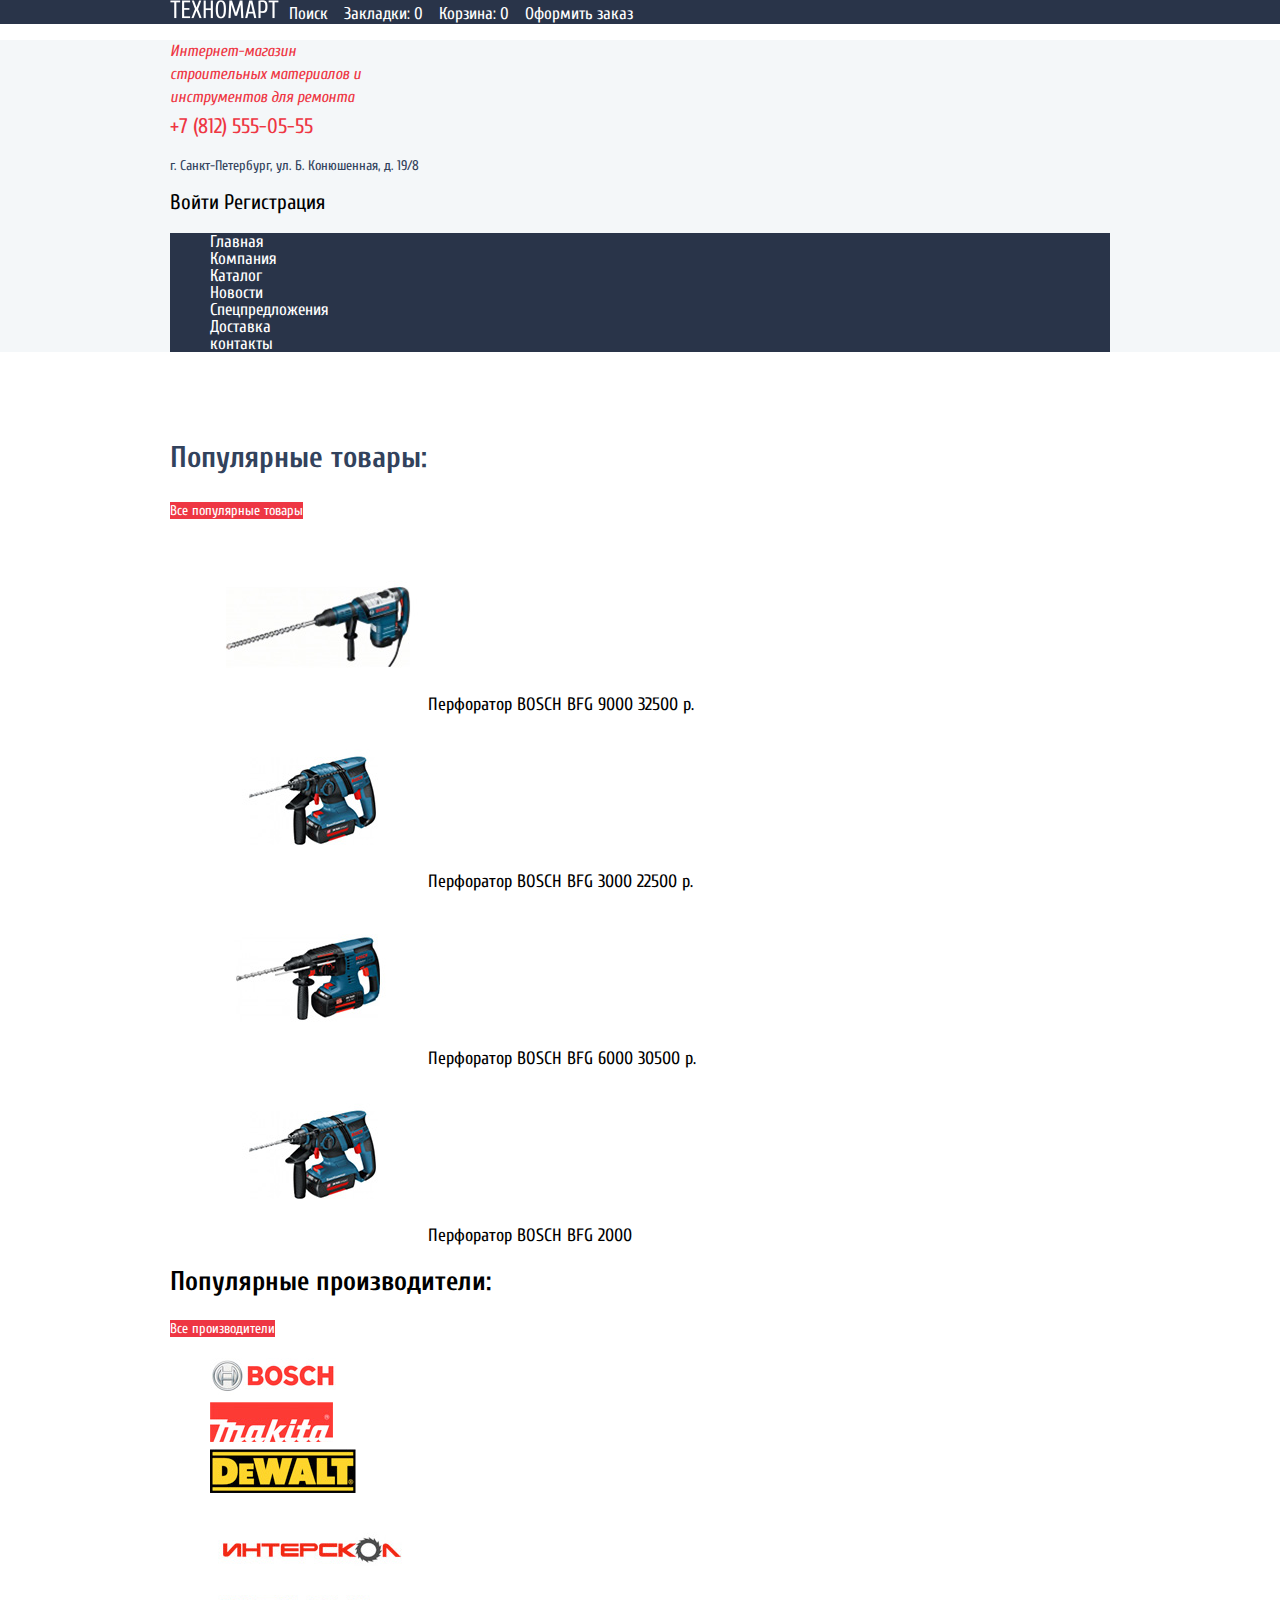
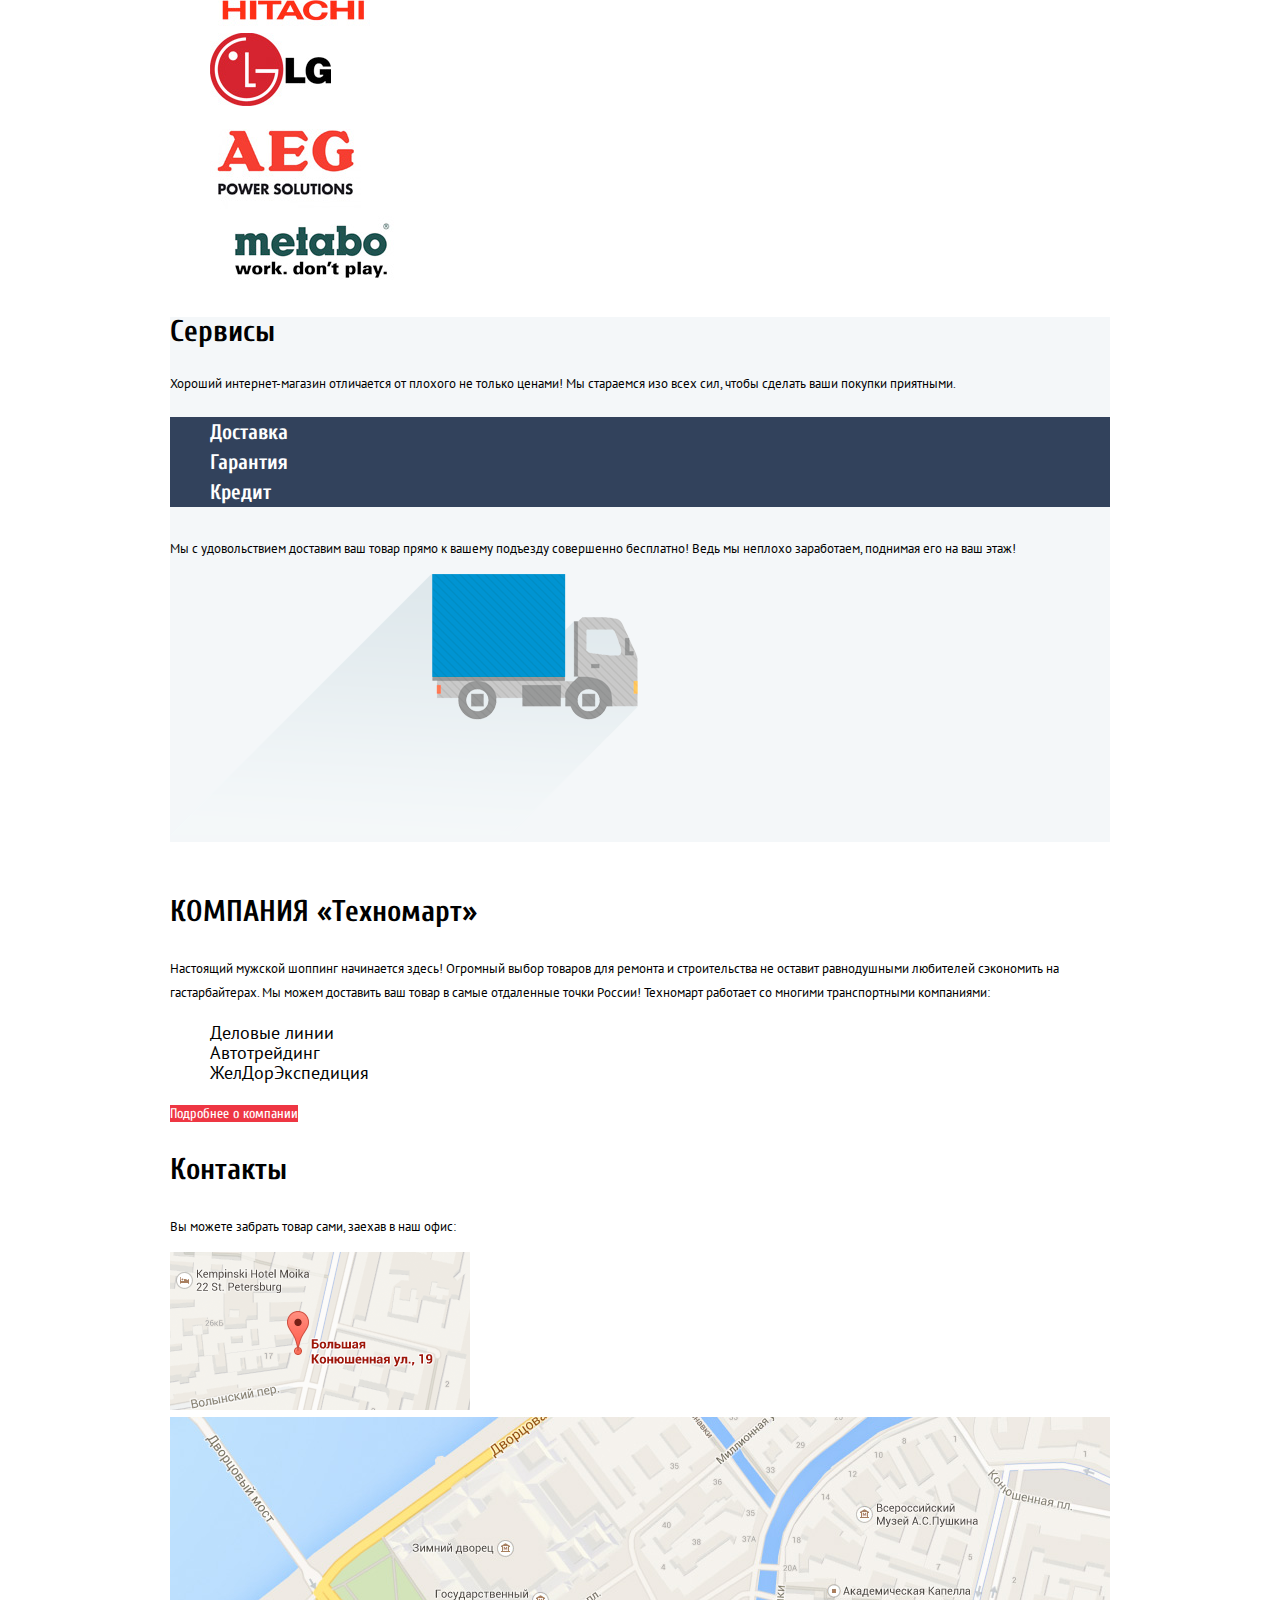
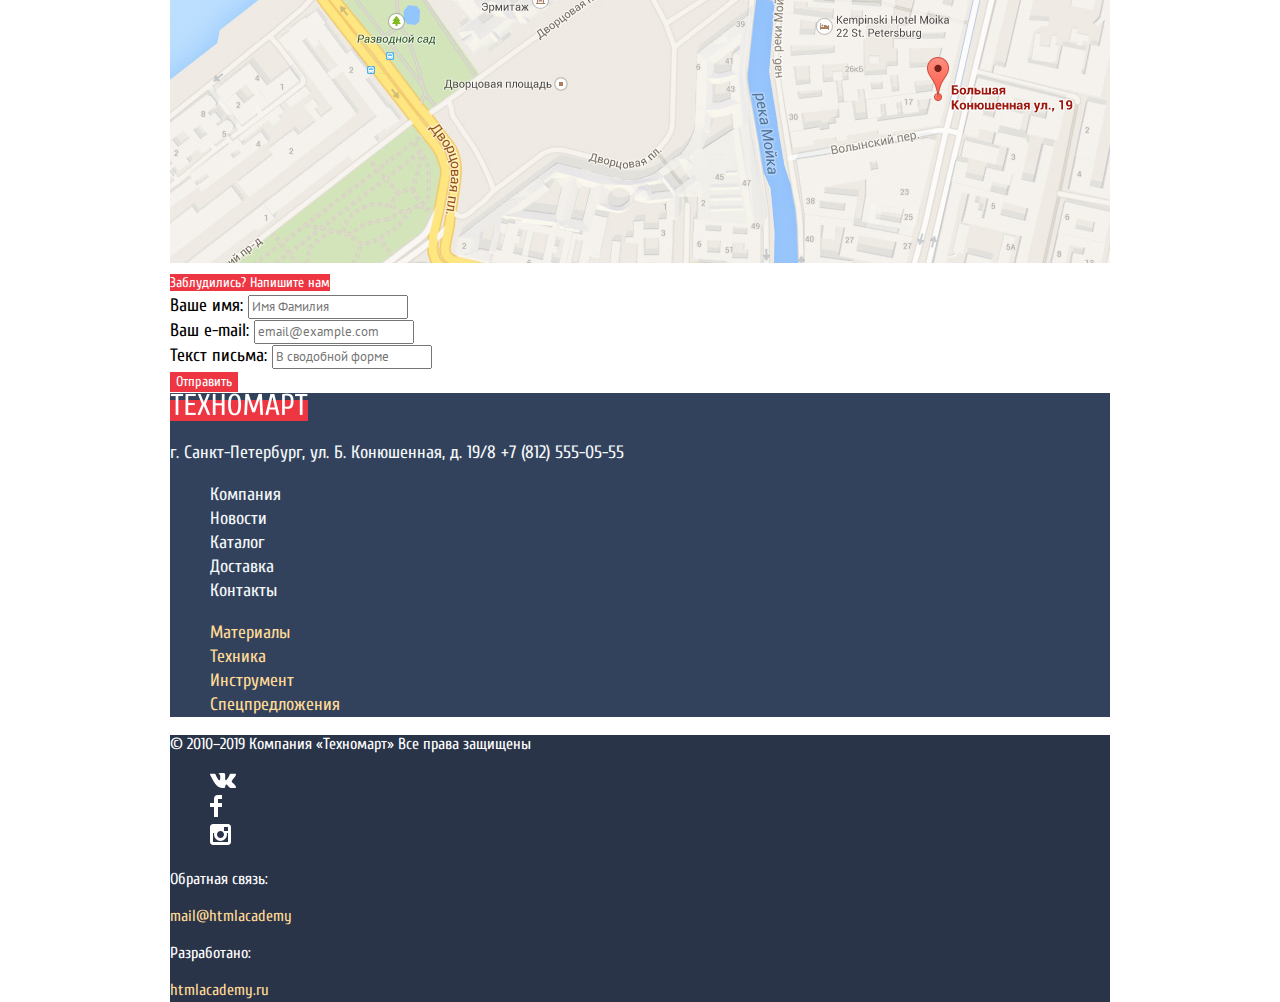
==== commit 7ad77173: "стилизация главной страницы 2" ====
--- a/index.html
+++ b/index.html
@@ -5,42 +5,47 @@
     <meta name="keywords" content="Техномарт, инструменты">
     <meta name="description" content="интернет-магазн инструментов Техномарт"> 
     <link href="css/normalize.css" rel="stylesheet">
-    <link href="https://fonts.googleapis.com/css?family=Cuprum&display=swap&subset=cyrillic" rel="stylesheet">
-    <link href="https://fonts.googleapis.com/css?family=Cuprum|PT+Sans&display=swap&subset=cyrillic" rel="stylesheet">
+    <link href="https://fonts.googleapis.com/css?family=Cuprum:400,700|PT+Sans:400,700&display=swap&subset=cyrillic" rel="stylesheet">
     <link href="css/style.css" rel="stylesheet" type="text/css">
     <title>HTML Academy: Техномарт</title>
   </head>
   <body>
     <header class="main-header">
       <div class="main-header__top">
-        <a class="main-header__logo" href="https://htmlacademy.ru/">Техномарт</a>
+        <div class="container">
+        <a class="main-heder__header" href="https://htmlacademy.ru/"><img src="img/logo_head.png" alt="logo_head"></a>
         <button class="main-header__search">Поиск</button>
         <button class="main-header__marks">Закладки: 0</button>
         <button class="main-header__basket">Корзина: 0</button>
         <button class="button">Оформить заказ</button>
+        </div>
       </div>
       <div class="main-header__wrap">
+        <div class="container">
+        <div class="main-header__bottom">
         <p class="main-header__text">Интернет-магазин строительных материалов и инструментов для ремонта</p>
         <div>
-          <span class="main-heder__phone">+7 (812) 555-05-55</span>
-          <p class="main-heder__adress">г. Санкт-Петербург, ул. Б. Конюшенная, д. 19/8</p>
+          <span class="main-header__phone">+7 (812) 555-05-55</span>
+          <p class="main-header__adress">г. Санкт-Петербург, ул. Б. Конюшенная, д. 19/8</p>
         </div>
-        <div class="main-heder__personal">
-          <a class="main-heder__enter" href="https://htmlacademy.ru/">Войти</a>
-          <a class="main-heder__registration"href="https://htmlacademy.ru/">Регистрация</a>
+        <div class="main-header__personal">
+          <a class="main-header__enter" href="https://htmlacademy.ru/">Войти</a>
+          <a class="main-header__registration"href="https://htmlacademy.ru/">Регистрация</a>
+        </div>
+       </div>
+         <nav class="main-navigation">
+          <ul class="main-navigation__list">
+            <li><a class="main-navigation__link" href="index.html">Главная</a></li>
+            <li><a class="main-navigation__link" href="about.html">Компания</a></li>
+            <li><a class="main-navigation__link" href="catalog.html">Каталог</a></li>
+            <li><a class="main-navigation__link" href="news.html">Новости</a></li>
+            <li><a class="main-navigation__link" href="offer.html">Спецпредложения</a></li>
+            <li><a class="main-navigation__link" href="delivery.html">Доставка</a></li>
+            <li><a class="main-navigation__link" href="contacts.html">контакты</a></li>
+          </ul>
+        </nav>
         </div>
       </div>
-      <nav class="main-navigation">
-        <ul class="main-navigation__list">
-          <li><a href="index.html">Главная</a></li>
-          <li><a href="about.html">Компания</a></li>
-          <li><a href="catalog.html">Каталог</a></li>
-          <li><a href="news.html">Новости</a></li>
-          <li><a href="offer.html">Спецпредложения</a></li>
-          <li><a href="delivery.html">Доставка</a></li>
-          <li><a href="contacts.html">контакты</a></li>
-        </ul>
-      </nav>
     </header>
 
     <main class="container">
@@ -54,10 +59,10 @@
             <a class="goods__all" href="">Все популярные товары</a>
         </div>
         <ul class="goods__catalog">
-          <li class="goods__item"><img src="item.png" alt="BFG_9000">Перфоратор BOSCH BFG 9000 32500 р.</li>
-          <li class="goods__item"><img src="item.png" alt="BFG_3000">Перфоратор BOSCH BFG 3000 22500 р.</li>
-          <li class="goods__item"><img src="item.png" alt="BFG_6000">Перфоратор BOSCH BFG 6000 30500 р.</li>
-          <li class="goods__item"><img src="item.png" alt="BFG_2000">Перфоратор BOSCH BFG 2000</li>
+          <li class="goods__item"><img src="img/BFG9000.jpg" alt="BFG_9000">Перфоратор BOSCH BFG 9000 32500 р.</li>
+          <li class="goods__item"><img src="img/BFG3000.jpg" alt="BFG_3000">Перфоратор BOSCH BFG 3000 22500 р.</li>
+          <li class="goods__item"><img src="img/BFG6000.jpg" alt="BFG_6000">Перфоратор BOSCH BFG 6000 30500 р.</li>
+          <li class="goods__item"><img src="img/BFG2000.jpg" alt="BFG_2000">Перфоратор BOSCH BFG 2000</li>
         </ul>
       </section>
       <section class="fabricators">
@@ -68,8 +73,8 @@
           <ul class="fabricators__catalog">
             <li class="fabricators__item"><img src="img/bosch.jpg" alt="bosch"></li>
             <li class="fabricators__item"><img src="img/makita.jpg" alt="makita"></li>
-            <li class="fabricators__item"><img src="img/dewait.jpg" alt="dewait"></li>
-            <li class="fabricators__item"><img src="img/interscol.jpg" alt="интерскол"></li>
+            <li class="fabricators__item"><img src="img/de-walt.jpg" alt="dewalt"></li>
+            <li class="fabricators__item"><img src="img/interscol.jpg" alt="interscol"></li>
             <li class="fabricators__item"><img src="img/hitachi.jpg" alt="hitachi"></li>
             <li class="fabricators__item"><img src="img/lg.jpg" alt="lg"></li>
             <li class="fabricators__item"><img src="img/aeg.jpg" alt="aeg"></li>
@@ -88,10 +93,11 @@
               <h3 class="service__header"></h3>
               <p class="service__text">Мы с удовольствием доставим ваш товар прямо к вашему подъезду совершенно бесплатно!
                   Ведь мы неплохо заработаем, поднимая его на ваш этаж!</p>
+              <div class="service__pic"><img src="img/delivery.png" alt="picture" height="261px" width="468px"></div>
 
       </section>
       <section class="information">
-          <h2 class="visualli-hidden">О компании</h2>
+          <h2 class="visually-hidden">О компании</h2>
             <div class="company">
             <h3 class="company__header">КОМПАНИЯ «Техномарт»</h3>
             <p class="company__text">Настоящий мужской шоппинг начинается здесь!
@@ -104,7 +110,7 @@
                   <li class="company_item">Автотрейдинг</li>
                   <li class="company_item">ЖелДорЭкспедиция</li>
                 </ul>
-                <a href="">Подробнее о компании</a>
+                <a class="company_link" href="https://htmlacademy.ru/">Подробнее о компании</a>
             </div>
             <div class="contacts">
                 <h3 class="contacts__header">Контакты</h3>
@@ -115,19 +121,19 @@
             </div>
             <div class="mail__wrap">
               <form class="mail__form" method="post" action="https://echo.htmlacademy.ru">
-                <div class="mail__name">
+                <div class="mail__wrap">
                   <label class="mail__label" for="name">Ваше имя:</label>
-                  <input class="mail_name" type="text" id="name" placeholder="Имя Фамилия">
+                  <input class="mail__name" type="text" id="name" placeholder="Имя Фамилия">
                 </div>
                 <div class="mail__wrap">
                     <label class="mail__label" for="email">Ваш e-mail:</label>
-                    <input class="mail_email" type="text" id="email" placeholder="email@example.com">
+                    <input class="mail__email" type="text" id="email" placeholder="email@example.com">
                 </div>
                 <div class="mail__wrap">
-                    <label class="mail__letter" for="letter">Текст письма:</label>
-                    <input class="mail_letter" type="text" id="letter" placeholder="В сводобной форме">
+                    <label class="mail__label" for="letter">Текст письма:</label>
+                    <input class="mail__letter" type="text" id="letter" placeholder="В сводобной форме">
                 </div>
-                <button class="mail_button" type="submit">Отправить</button>
+                <button class="mail__button" type="submit">Отправить</button>
               </form>
 
             </div>
@@ -136,36 +142,38 @@
    </main>
 
    <footer class="main-footer">
+     <div class="container">
       <div class="main-footer__wrap">
-        <p class="main-footer__header">Техномарт</p>
+        <a class="main-footer__logo" href="index.html"><img src="img/logo_footer.png" alt="logo_footer"></a>
         <p class="main-footer__contacts">г. Санкт-Петербург, ул. Б. Конюшенная, д. 19/8 +7 (812) 555-05-55</p>
         <ul class="main-footer__nav">
-          <li><a class="main-footer__link" href="about.html">Компания</a></li>
-          <li><a href="news.html">Новости</a></li>
-          <li><a href="catalog.html">Каталог</a></li>
-          <li><a href="delivery.html">Доставка</a></li>
-          <li><a href="contacts.html">Контакты</a></li>
+          <li><a class="main-footer__nav" href="about.html">Компания</a></li>
+          <li><a class="main-footer__nav" href="news.html">Новости</a></li>
+          <li><a class="main-footer__nav" href="catalog.html">Каталог</a></li>
+          <li><a class="main-footer__nav" href="delivery.html">Доставка</a></li>
+          <li><a class="main-footer__nav" href="contacts.html">Контакты</a></li>
         </ul>
 
         <ul class="main-footer__catalog">
-          <li><a href="materials.html">Материалы</a></li>
-          <li><a href="tehnik.html">Техника</a></li>
-          <li><a href="tools.html">Инструмент</a></li>
-          <li><a href="offers.html">Спецпредложения</a></li>
+          <li><a class="main-footer__list" href="materials.html">Материалы</a></li>
+          <li><a class="main-footer__list" href="tehnik.html">Техника</a></li>
+          <li><a class="main-footer__list" href="tools.html">Инструмент</a></li>
+          <li><a class="main-footer__list" href="offers.html">Спецпредложения</a></li>
         </ul>
       </div>
       <div class="main-footer__bottom">
         <p class="main-footer__text">© 2010–2019 Компания «Техномарт» Все права защищены</p>
         <ul class="main-footer__sotial">
-          <li><a class="main-footer__vk" href="vk.html"><svg xmlns="http://www.w3.org/2000/svg" width="26" height="15" viewBox="0 0 26 15"><path fill="#FFF" d="M16.138 11.51c.956-.309 2.18 2.04 3.483 2.939.978.681 1.727.534 1.727.534l3.473-.05s1.815-.112.957-1.554c-.071-.12-.503-1.069-2.585-3.022-2.177-2.043-1.882-1.712.739-5.244 1.597-2.153 2.236-3.468 2.036-4.028-.192-.539-1.365-.399-1.365-.399L20.69.713c-.381.001-.704.119-.851.515-.003.004-.621 1.666-1.445 3.079-1.741 2.989-2.436 3.148-2.724 2.961-.661-.433-.494-1.737-.494-2.664 0-2.897.432-4.105-.846-4.417-.427-.104-.739-.172-1.828-.182-1.392-.021-2.574 0-3.244.329-.445.223-.786.712-.579.74.26.035.843.16 1.155.586.401.552.389 1.789.389 1.789s.229 3.411-.54 3.834c-.528.29-1.25-.302-2.803-3.016-.793-1.388-1.392-2.922-1.392-2.922s-.116-.285-.326-.441c-.25-.185-.6-.244-.6-.244L.848.684S.29.7.085.946c-.182.218-.015.668-.015.668s2.909 6.881 6.203 10.347c3.02 3.182 6.452 2.971 6.452 2.971h1.555s.469-.054.709-.312c.224-.24.214-.691.214-.691s-.031-2.109.935-2.419z"/></svg>ВКонтакте</a></li>
-          <li><a class="main-footer__fb" href="fb.html"><svg xmlns="http://www.w3.org/2000/svg" width="12" height="22" viewBox="0 0 12 22"><path fill="#FFF" d="M12 4V0H8a4 4 0 0 0-4 4v4H0v4h4v10h4V12h4V8H8V4h4z"/></svg>Фейсбук</a></li>
-          <li><a class="main-footer__instagram" href="instagram.html"><svg xmlns="http://www.w3.org/2000/svg" width="21" height="21" viewBox="0 0 21 21"><path fill="#FFF" d="M18 0H3C1.35 0 0 1.35 0 3v15c0 1.65 1.35 3 3 3h15c1.65 0 3-1.35 3-3V3c0-1.65-1.35-3-3-3zm-7.5 7c1.93 0 3.5 1.57 3.5 3.5S12.43 14 10.5 14 7 12.43 7 10.5 8.57 7 10.5 7zM18 18H3V9h1.181A6.504 6.504 0 0 0 4 10.5a6.5 6.5 0 1 0 13 0 6.45 6.45 0 0 0-.181-1.5H18v9zm0-11h-4V3h4v4z"/></svg>Инстаграм</a></li>
+          <li><a class="main-footer__vk" href="vk.html"><svg xmlns="http://www.w3.org/2000/svg" width="26" height="15" viewBox="0 0 26 15"><path fill="#FFF" d="M16.138 11.51c.956-.309 2.18 2.04 3.483 2.939.978.681 1.727.534 1.727.534l3.473-.05s1.815-.112.957-1.554c-.071-.12-.503-1.069-2.585-3.022-2.177-2.043-1.882-1.712.739-5.244 1.597-2.153 2.236-3.468 2.036-4.028-.192-.539-1.365-.399-1.365-.399L20.69.713c-.381.001-.704.119-.851.515-.003.004-.621 1.666-1.445 3.079-1.741 2.989-2.436 3.148-2.724 2.961-.661-.433-.494-1.737-.494-2.664 0-2.897.432-4.105-.846-4.417-.427-.104-.739-.172-1.828-.182-1.392-.021-2.574 0-3.244.329-.445.223-.786.712-.579.74.26.035.843.16 1.155.586.401.552.389 1.789.389 1.789s.229 3.411-.54 3.834c-.528.29-1.25-.302-2.803-3.016-.793-1.388-1.392-2.922-1.392-2.922s-.116-.285-.326-.441c-.25-.185-.6-.244-.6-.244L.848.684S.29.7.085.946c-.182.218-.015.668-.015.668s2.909 6.881 6.203 10.347c3.02 3.182 6.452 2.971 6.452 2.971h1.555s.469-.054.709-.312c.224-.24.214-.691.214-.691s-.031-2.109.935-2.419z"/></svg></a></li>
+          <li><a class="main-footer__fb" href="fb.html"><svg xmlns="http://www.w3.org/2000/svg" width="12" height="22" viewBox="0 0 12 22"><path fill="#FFF" d="M12 4V0H8a4 4 0 0 0-4 4v4H0v4h4v10h4V12h4V8H8V4h4z"/></svg></a></li>
+          <li><a class="main-footer__instagram" href="instagram.html"><svg xmlns="http://www.w3.org/2000/svg" width="21" height="21" viewBox="0 0 21 21"><path fill="#FFF" d="M18 0H3C1.35 0 0 1.35 0 3v15c0 1.65 1.35 3 3 3h15c1.65 0 3-1.35 3-3V3c0-1.65-1.35-3-3-3zm-7.5 7c1.93 0 3.5 1.57 3.5 3.5S12.43 14 10.5 14 7 12.43 7 10.5 8.57 7 10.5 7zM18 18H3V9h1.181A6.504 6.504 0 0 0 4 10.5a6.5 6.5 0 1 0 13 0 6.45 6.45 0 0 0-.181-1.5H18v9zm0-11h-4V3h4v4z"/></svg></a></li>
         </ul>
           <p class="main-footer__email">Обратная связь:</p>
           <a href="mail@htmlacademy" class="main-footer__link">mail@htmlacademy</a>
           <p class="main-footer__developer">Разработано:</p>
           <a href="htmlacademy.ru" class="main-footer__link">htmlacademy.ru</a>
       </div>   
+      </div>
     </footer>
 
   </body>
--- a/css/style.css
+++ b/css/style.css
@@ -3,17 +3,31 @@
     margin:0 auto;
 	padding: 0;
 	
-    font-family: "Typeface", Arial, sans-serif;
-    font-family: "PT Sans", Arial, sans-serif;
+    font-family: "Cuprum", Arial, sans-serif;
 	font-size: 18px;
 	font-weight: normal;
 	line-height: 24px;	
 	color: #000000;
 }
 
+.container{
+    margin:0 auto;
+    width: 940px;
+}
+
+.visually-hidden{
+    visibility: hidden;
+    font-size: 1px;
+}
+
+a {
+    text-decoration: none;
+  }
+
+/* стилизация шапки главной страницы и страницы каталога */
+
 .main-header__top{
     font-size: 17px;
-	font-weight: normal;
 	line-height: 18px;	
     color: #ffffff;
     
@@ -21,10 +35,261 @@
 }
 
 .main-header__top button{
-    font-size: inherit;
-	font-weight: inherit;
-	line-height: inherit;	
-    color: inherit;
-    
-    background-color: #293449;
-}
+    font-size: 17px;
+	line-height: 18px;	
+    color: #ffffff;
+    border: none;
+    
+    background-color: #293449;
+}
+.main-navigation{
+    font-size: 17px;
+	line-height: 17px;	
+    color: #ffffff;
+    
+    background-color: #293449;
+}
+
+.main-navigation__list{
+    list-style: none;
+}
+.main-navigation__link{
+    font-size: 17px;
+	line-height: 17px;	
+    color: #ffffff;
+}
+
+.main-header__wrap{
+    background-color: #f4f7f9;
+}
+
+
+.main-header__text
+{
+    width: 196px;
+    height: 60px;
+    font-family: Cuprum;
+    font-size: 16px;
+    font-weight: normal;
+    font-style: italic;
+    font-stretch: normal;
+    line-height: 1.44;
+    letter-spacing: normal;
+    text-align: left;
+    color: #ee3643;
+  }
+.main-header__phone{
+    font-size: 21px;
+	line-height: 21px;	
+    color: #ee3643;
+}
+
+.main-header__adress{
+    font-size: 14px;
+	line-height: 24px;	
+    color: #32425c;
+}
+
+.main-header__personal a{
+
+    font-size: 21px;
+	line-height: 21px;	
+    color: #000000;
+}
+
+/* стилизация основного содержимого главной страницы */
+.goods__header{
+    font-size: 30px;
+	line-height: 30px;	
+    color: #32425c;
+}
+
+.goods__all{
+    font-size: 14px;
+	line-height: 18px;	
+    color: #ffffff;
+    background-color: #ee3643;
+}
+.goods__catalog{
+    list-style: none;
+}
+
+.fabricators__all{
+    font-size: 14px;
+	line-height: 18px;	
+    color: #ffffff;
+    background-color: #ee3643;
+}
+.fabricators__catalog{
+    list-style: none;
+}
+
+.service{
+    background-color: #f4f7f9;
+}
+.service__header{
+    font-size: 30px;
+	line-height: 30px;	
+    color: #000000;
+    
+}
+.service__text{
+    font-family: "PT Sans", Arial, sans-serif;
+    font-size: 13px;
+	line-height: 24px;	
+    color: #000000;
+    
+}
+
+.service__list{
+    font-weight: bold;
+    font-size: 21px;
+	line-height: 30px;	
+    color: #ffffff; 
+    background-color: #32425c;
+
+    list-style: none;
+}
+
+.company__header{
+    font-size: 30px;
+	line-height: 30px;	
+    color: #000000; 
+
+}
+.company__text{
+    font-family: "PT Sans", Arial, sans-serif;
+    font-size: 13px;
+	line-height: 24px;	
+    color: #000000;
+    
+}
+.company_list{
+    font-family: "PT Sans", Arial, sans-serif;
+    font-size: 18px;
+	line-height: 20px;	
+    color: #000000; 
+
+    list-style: none;
+}
+.company_link{
+    font-size: 14px;
+	line-height: 18px;	
+    color: #ffffff;
+    background-color: #ee3643; 
+}
+.contacts__header{
+    font-size: 30px;
+	line-height: 30px;	
+    color: #000000; 
+}
+.contacts__text{
+    font-family: "PT Sans", Arial, sans-serif;
+    font-size: 13px;
+	line-height: 24px;	
+    color: #000000;
+}
+
+.contacts__link{
+    font-size: 14px;
+	line-height: 18px;	
+    color: #ffffff;
+    background-color: #ee3643; 
+}
+
+.mail__label{
+    font-size: 18px;
+	line-height: 18px;	
+    color: #000000; 
+}
+.mail__name{
+    font-family: "PT Sans", Arial, sans-serif;
+    font-size: 13px;
+	line-height: 18px;	
+    color: #a9a9a9;
+}
+.mail__email{
+    font-family: "PT Sans", Arial, sans-serif;
+    font-size: 13px;
+	line-height: 18px;	
+    color: #a9a9a9;
+}
+.mail__letter{
+    font-family: "PT Sans", Arial, sans-serif;
+    font-size: 13px;
+	line-height: 18px;	
+    color: #a9a9a9;
+}
+.mail__button{
+    font-size: 14px;
+	line-height: 18px;	
+    color: #ffffff;
+    background-color: #ee3643; 
+    border: none;
+}
+
+/* стилизация подвала главной страницы */
+
+.main-footer__wrap{
+    background-color: #32425c; 
+}
+
+.main-footer__logo{
+    background-color: #ee3643; 
+}
+
+.main-footer__contacts{
+    font-size: 18px;
+	line-height: 24px;	
+    color: #f3f7f9;
+}
+.main-footer__nav{
+    
+    list-style: none;
+}
+
+.main-footer__nav{
+    font-size: 18px;
+	line-height: 24px;	
+    color: #f3f7f9;
+}
+
+.main-footer__catalog{
+    list-style: none;
+}
+
+.main-footer__list{
+    font-size: 18px;
+	line-height: 24px;	
+    color: #ffda96;
+}
+  
+.main-footer__bottom{
+    background-color: #293449;
+}
+
+.main-footer__text{
+    font-size: 16px;
+	line-height: 18px;	
+    color: #ffffff;
+}
+.main-footer__sotial{
+    list-style: none;
+}
+.main-footer__email{
+    font-size: 16px;
+	line-height: 18px;	
+    color: #ffffff;
+}
+
+.main-footer__link{
+    font-size: 16px;
+	line-height: 18px;	
+    color: #ffda96;
+}
+
+.main-footer__developer{
+    font-size: 16px;
+	line-height: 18px;	
+    color: #ffffff; 
+}
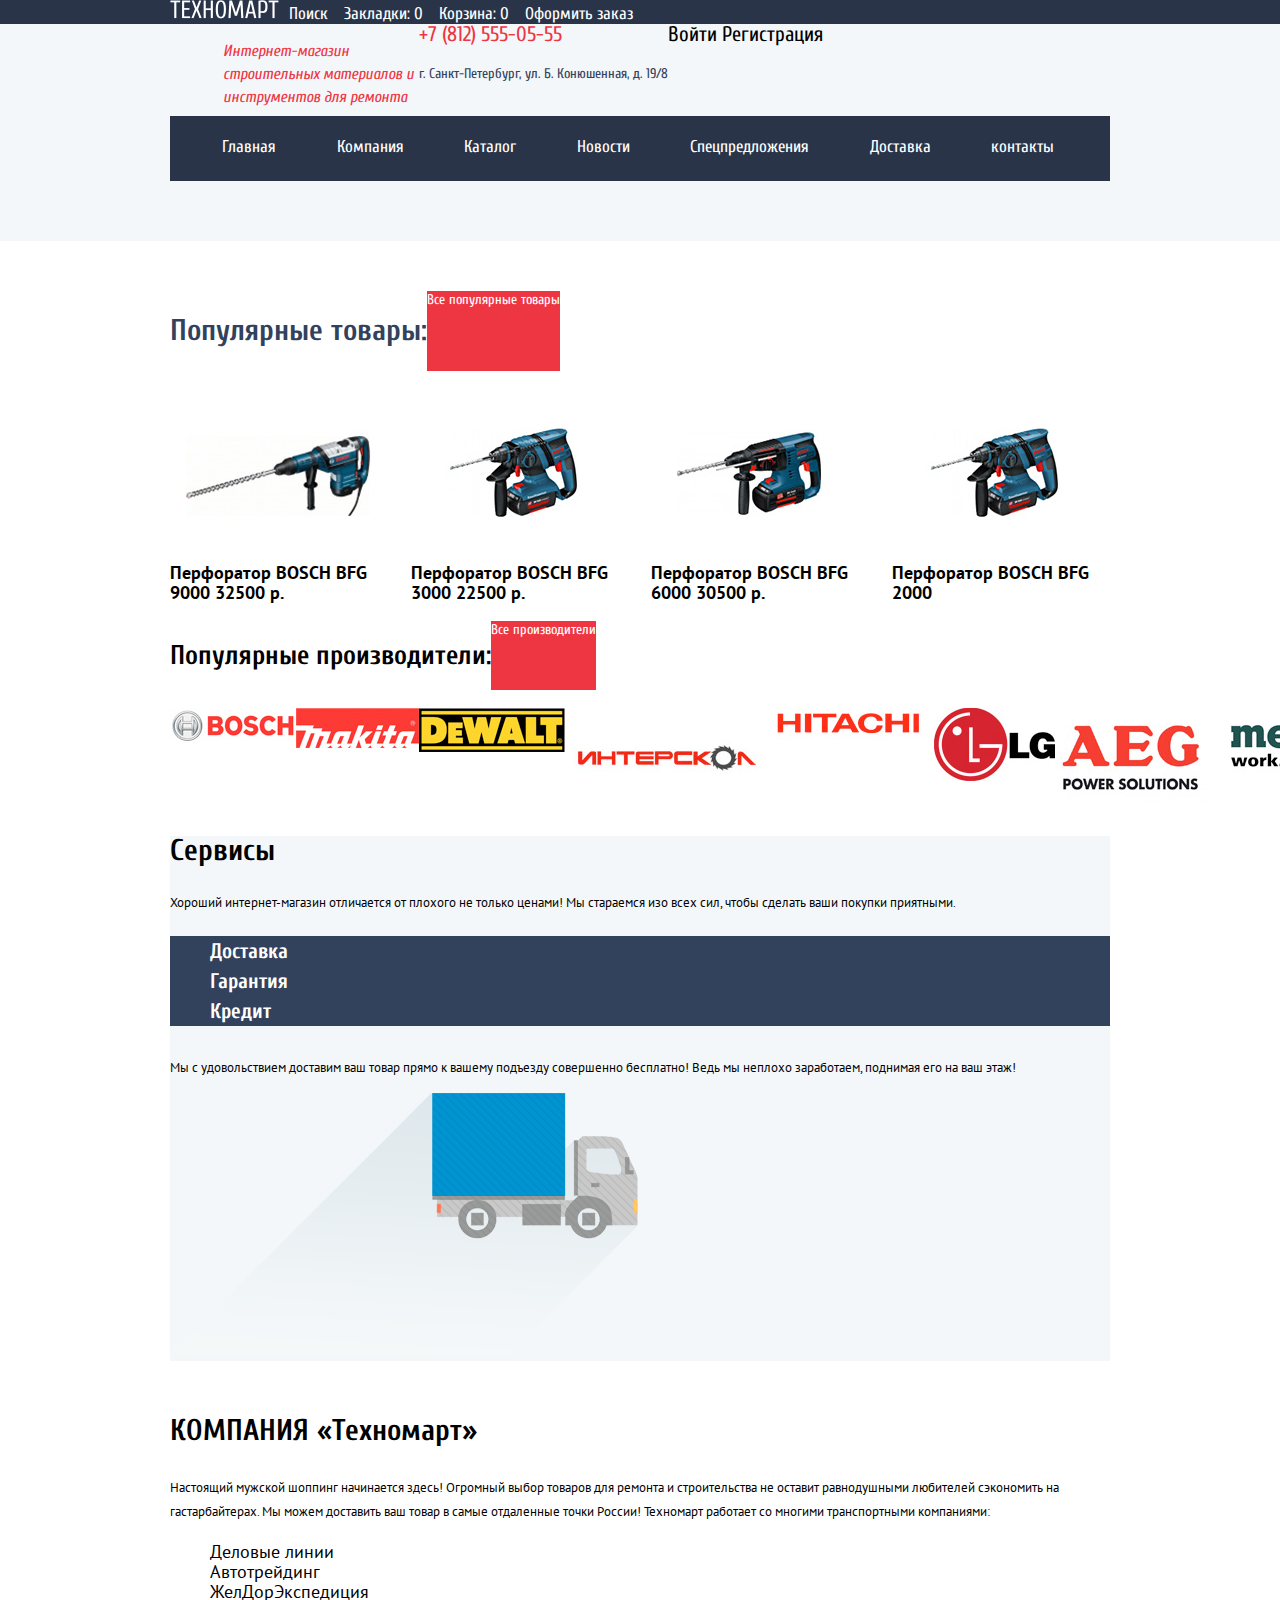
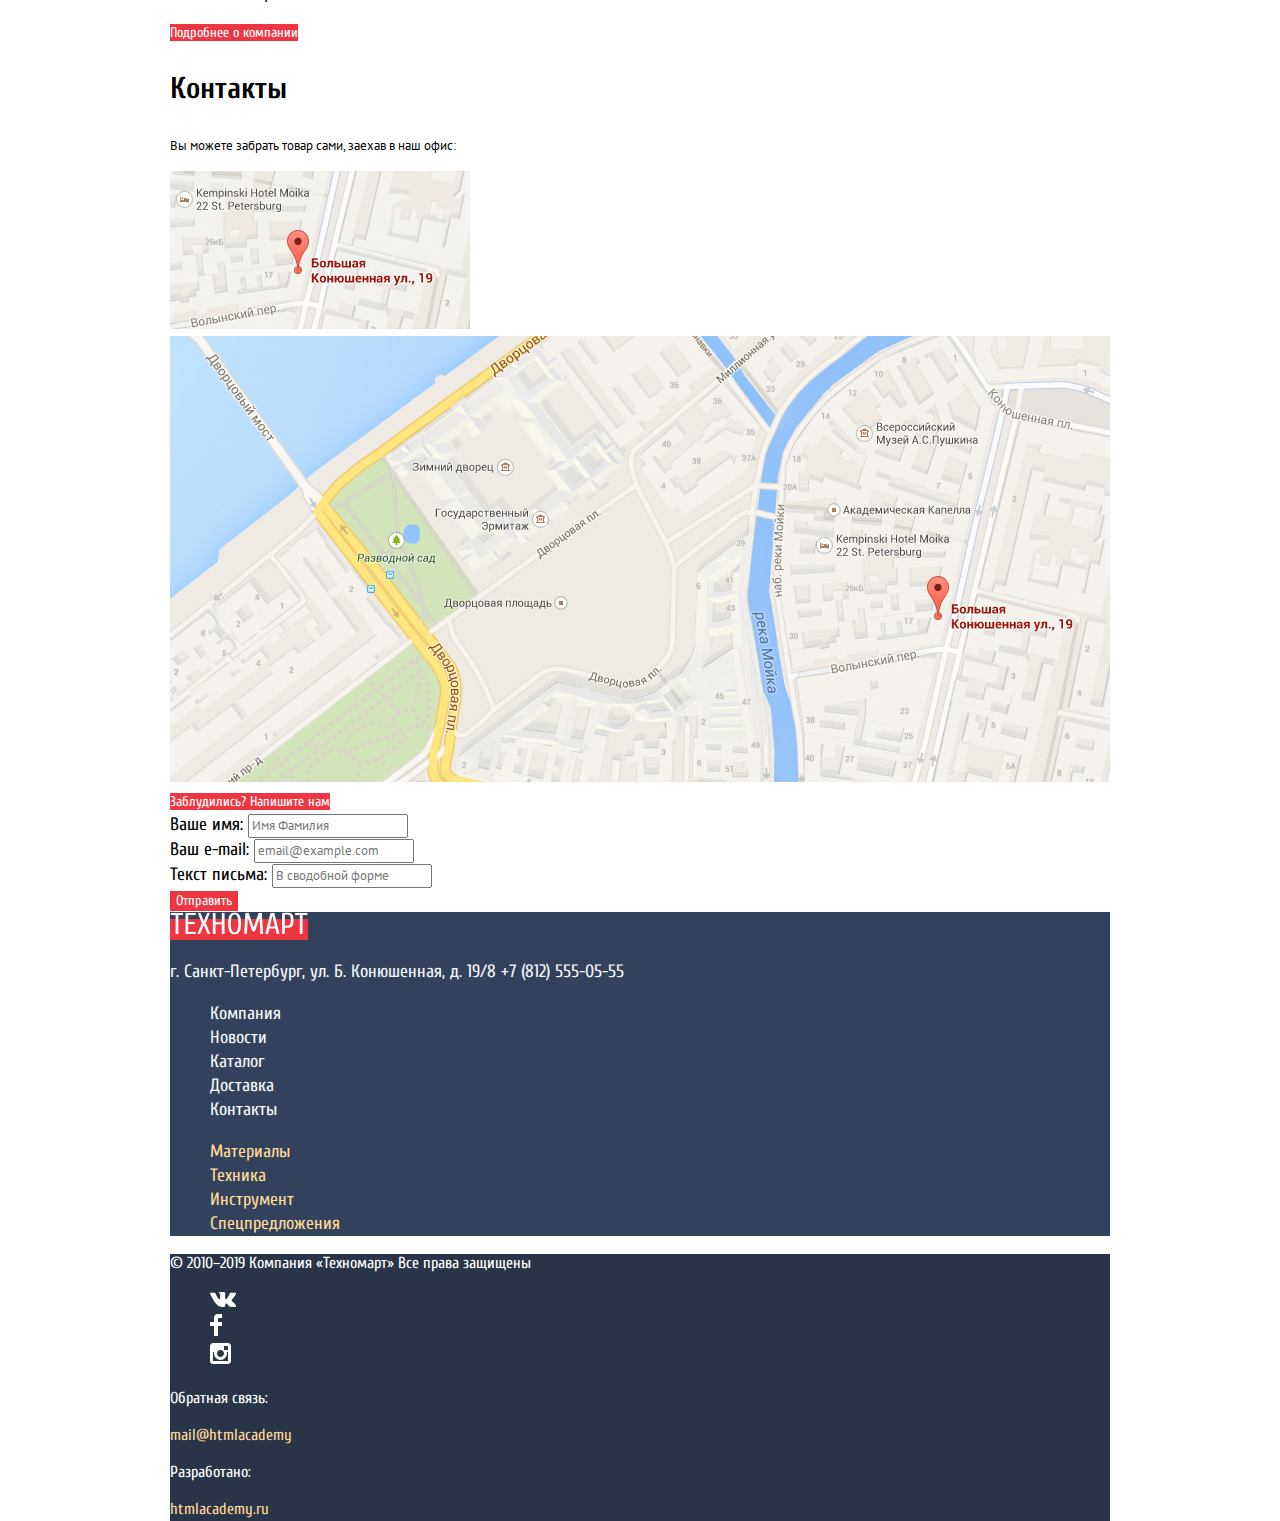
==== commit 222483ce: "Flex index p1" ====
--- a/index.html
+++ b/index.html
@@ -54,7 +54,7 @@
         <h2 class="visually-hidden">Преимущества магазина Техномарт</h2>
       </section>
       <section class="goods">
-        <div>
+        <div class="goods__wrap">
             <h2 class="goods__header">Популярные товары:</h2>
             <a class="goods__all" href="">Все популярные товары</a>
         </div>
@@ -66,7 +66,7 @@
         </ul>
       </section>
       <section class="fabricators">
-        <div>
+        <div class="fabricators__wrap">
             <h2 class="fabricators__header">Популярные производители:</h2>
             <a class="fabricators__all" href="">Все производители</a>
         </div>
--- a/css/style.css
+++ b/css/style.css
@@ -30,8 +30,13 @@
     font-size: 17px;
 	line-height: 18px;	
     color: #ffffff;
-    
+
     background-color: #293449;
+    display: flex;
+    box-sizing: border-box;
+    width: 100%;
+    margin: 0;
+
 }
 
 .main-header__top button{
@@ -41,6 +46,14 @@
     border: none;
     
     background-color: #293449;
+}
+
+.main-header__bottom{
+    display: flex;
+    box-sizing: border-box;
+    width: 940px;
+    padding-left: 53px;
+    padding-right: 0;
 }
 .main-navigation{
     font-size: 17px;
@@ -48,10 +61,26 @@
     color: #ffffff;
     
     background-color: #293449;
+    display: flex;
+    box-sizing: border-box;
+    justify-content: space-between;
+    padding-left: 52px;
+    padding-right: 56px;
+    padding-top: 22px;
+    padding-bottom: 26px;
+
 }
 
 .main-navigation__list{
     list-style: none;
+    display: flex;
+    box-sizing: border-box;
+    justify-content: space-between;
+    width: 940px;
+    padding: 0;
+    margin: 0;
+    
+
 }
 .main-navigation__link{
     font-size: 17px;
@@ -61,6 +90,11 @@
 
 .main-header__wrap{
     background-color: #f4f7f9;
+    display: flex;
+    box-sizing: border-box;
+    padding-left: 130px;
+    padding-right: 130px;
+    padding-bottom: 60px;
 }
 
 
@@ -90,14 +124,44 @@
     color: #32425c;
 }
 
-.main-header__personal a{
-
+
+.main-header__enter{
     font-size: 21px;
 	line-height: 21px;	
     color: #000000;
 }
+.main-header__registration{
+    font-size: 21px;
+	line-height: 21px;	
+    color: #000000;
+}
+
+.main-header__name{
+    font-size: 21px;
+	line-height: 21px;	
+    color: #000000;
+}
+
+.main-header__oders{
+    font-size: 16px;
+	line-height: 18px;	
+    color: #32425c;
+    text-decoration: underline;
+}
+
+.main-header__kabinet{
+    font-size: 16px;
+	line-height: 18px;	
+    color: #32425c;
+    text-decoration: underline;
+}
 
 /* стилизация основного содержимого главной страницы */
+
+.goods__wrap{
+    display: flex;
+    box-sizing: border-box;
+}
 .goods__header{
     font-size: 30px;
 	line-height: 30px;	
@@ -112,6 +176,13 @@
 }
 .goods__catalog{
     list-style: none;
+    padding: 0;
+    display: flex;
+    box-sizing: border-box;
+}
+.fabricators__wrap{
+    display: flex;
+    box-sizing: border-box; 
 }
 
 .fabricators__all{
@@ -122,6 +193,9 @@
 }
 .fabricators__catalog{
     list-style: none;
+    padding: 0;
+    display: flex;
+    box-sizing: border-box;
 }
 
 .service{
@@ -228,7 +302,7 @@
     border: none;
 }
 
-/* стилизация подвала главной страницы */
+/* стилизация подвала главной страницы и страницы каталога */
 
 .main-footer__wrap{
     background-color: #32425c; 
@@ -293,3 +367,89 @@
 	line-height: 18px;	
     color: #ffffff; 
 }
+
+/* стилизация главного содержимого страницы каталога */
+
+.breadcrumbs{
+    list-style  : none;
+}
+.breadcrumbs__link{
+    font-family: "PT Sans", Arial, sans-serif;
+    font-size: 13px;
+	line-height: 18px;	
+    color: #000000; 
+}
+.main__header{
+    font-size: 30px;
+	line-height: 30px;	
+    color: #32425c; 
+}
+
+.main-filters__header{
+    font-family: "PT Sans", Arial, sans-serif;
+    font-size: 13px;
+	line-height: 18px;	
+    color: #000000; 
+}
+.main-filtres__legend{
+    font-family: "PT Sans", Arial, sans-serif;
+    font-weight: bold;
+    font-size: 17px;
+	line-height: 30px;	
+    color: #000000; 
+}
+.main-filtres__fabricators{
+    list-style  : none;
+    font-family: "PT Sans", Arial, sans-serif;
+    font-size: 15px;
+	line-height: 20px;	
+    color: #000000; 
+}
+
+.main-filtres__power{
+    list-style  : none;
+    font-family: "PT Sans", Arial, sans-serif;
+    font-size: 15px;
+	line-height: 20px;	
+    color: #000000; 
+}
+fieldset{
+    border: none;
+}
+.main-filtres__button{
+    font-family: "PT Sans", Arial, sans-serif;
+    font-size: 13px;
+	line-height: 18px;	
+    color: #000000; 
+    background-color: #ffffff;
+    border-color: #e5e5e5;
+
+}
+
+.goods__item{
+
+    font-family: "PT Sans", Arial, sans-serif;
+    font-weight: bold;
+    font-size: 18px;
+	line-height: 20px;	
+    color: #000000; 
+}
+.order__text{
+    font-size: 30px;
+	line-height: 30px;	
+    color: #000000; 
+}
+.order__complete{
+    font-size: 14px;
+	line-height: 18px;	
+    color: #ffffff; 
+    background-color: #ee3643;
+    border-color: #ee3643;
+}
+.order__continue{
+    font-size: 14px;
+	line-height: 18px;	
+    color: #000000; 
+    background-color: #ffffff;
+    border-color: #ffffff;
+}